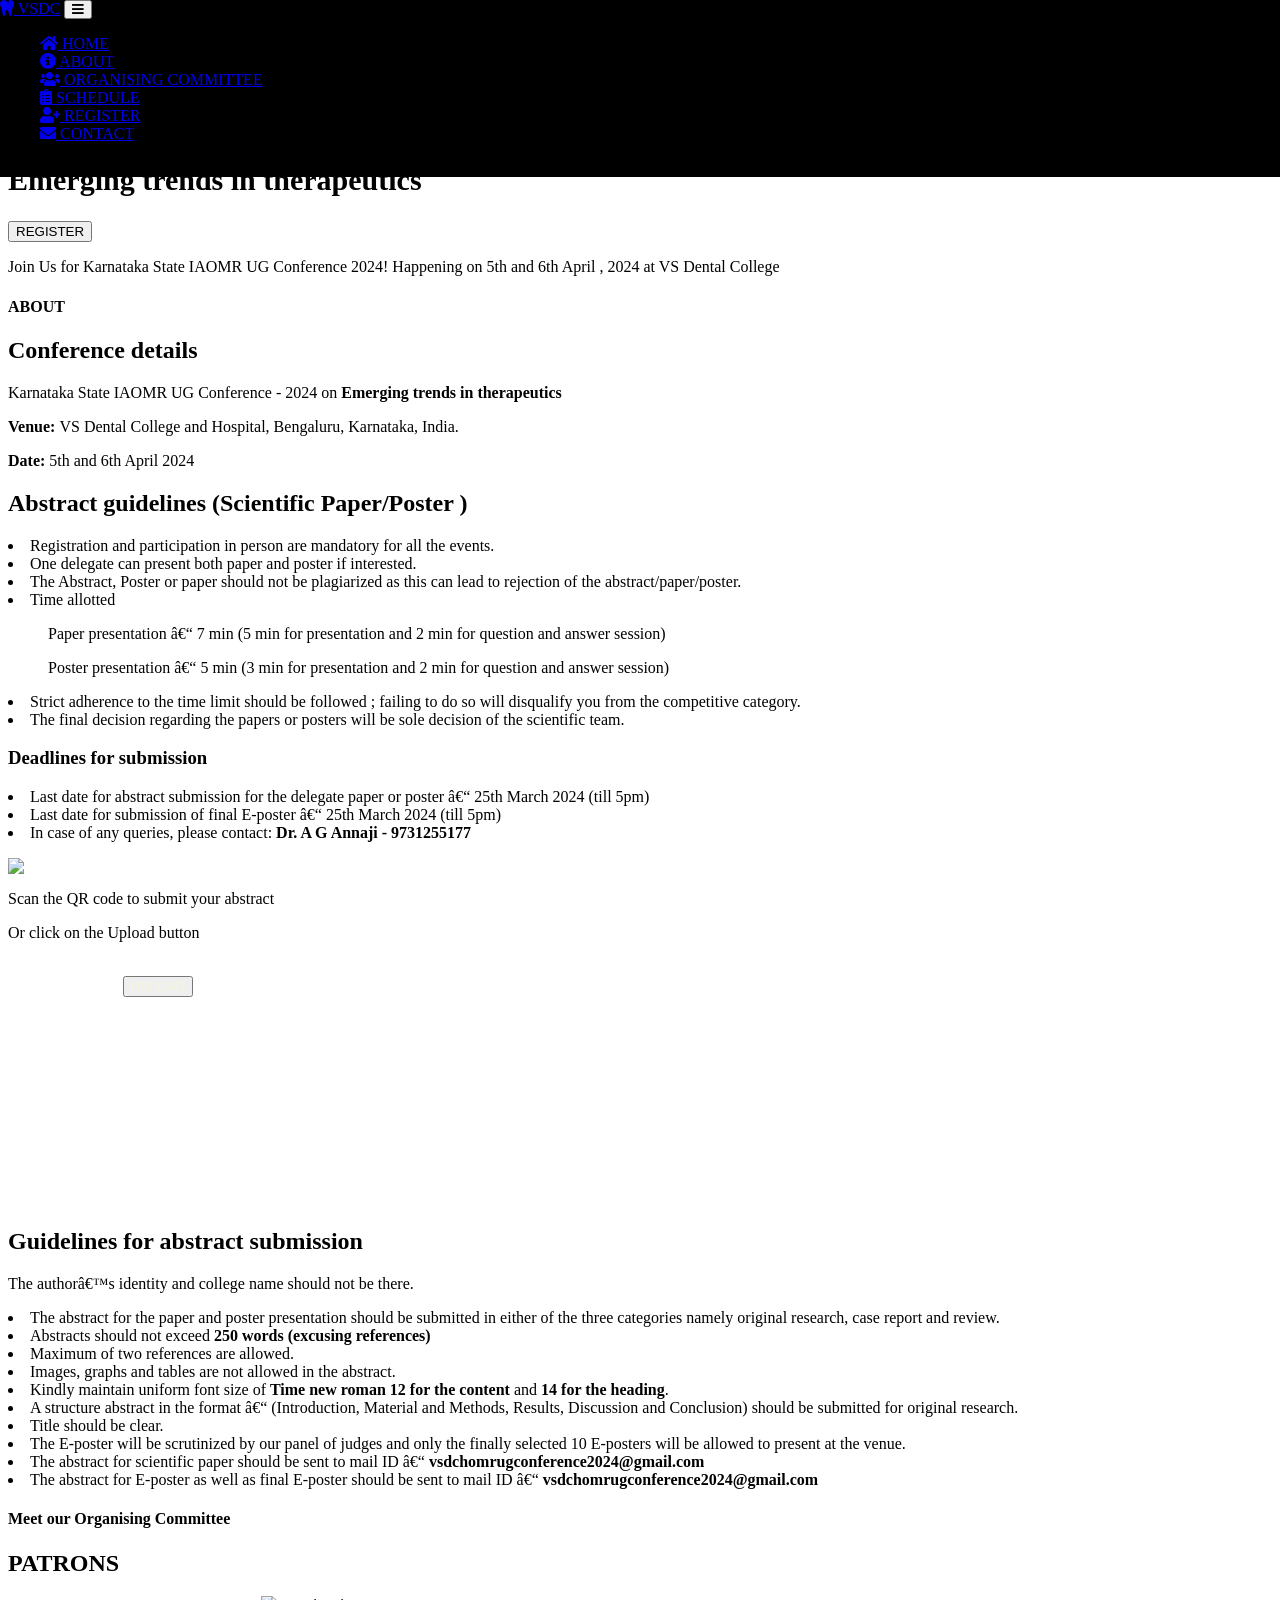
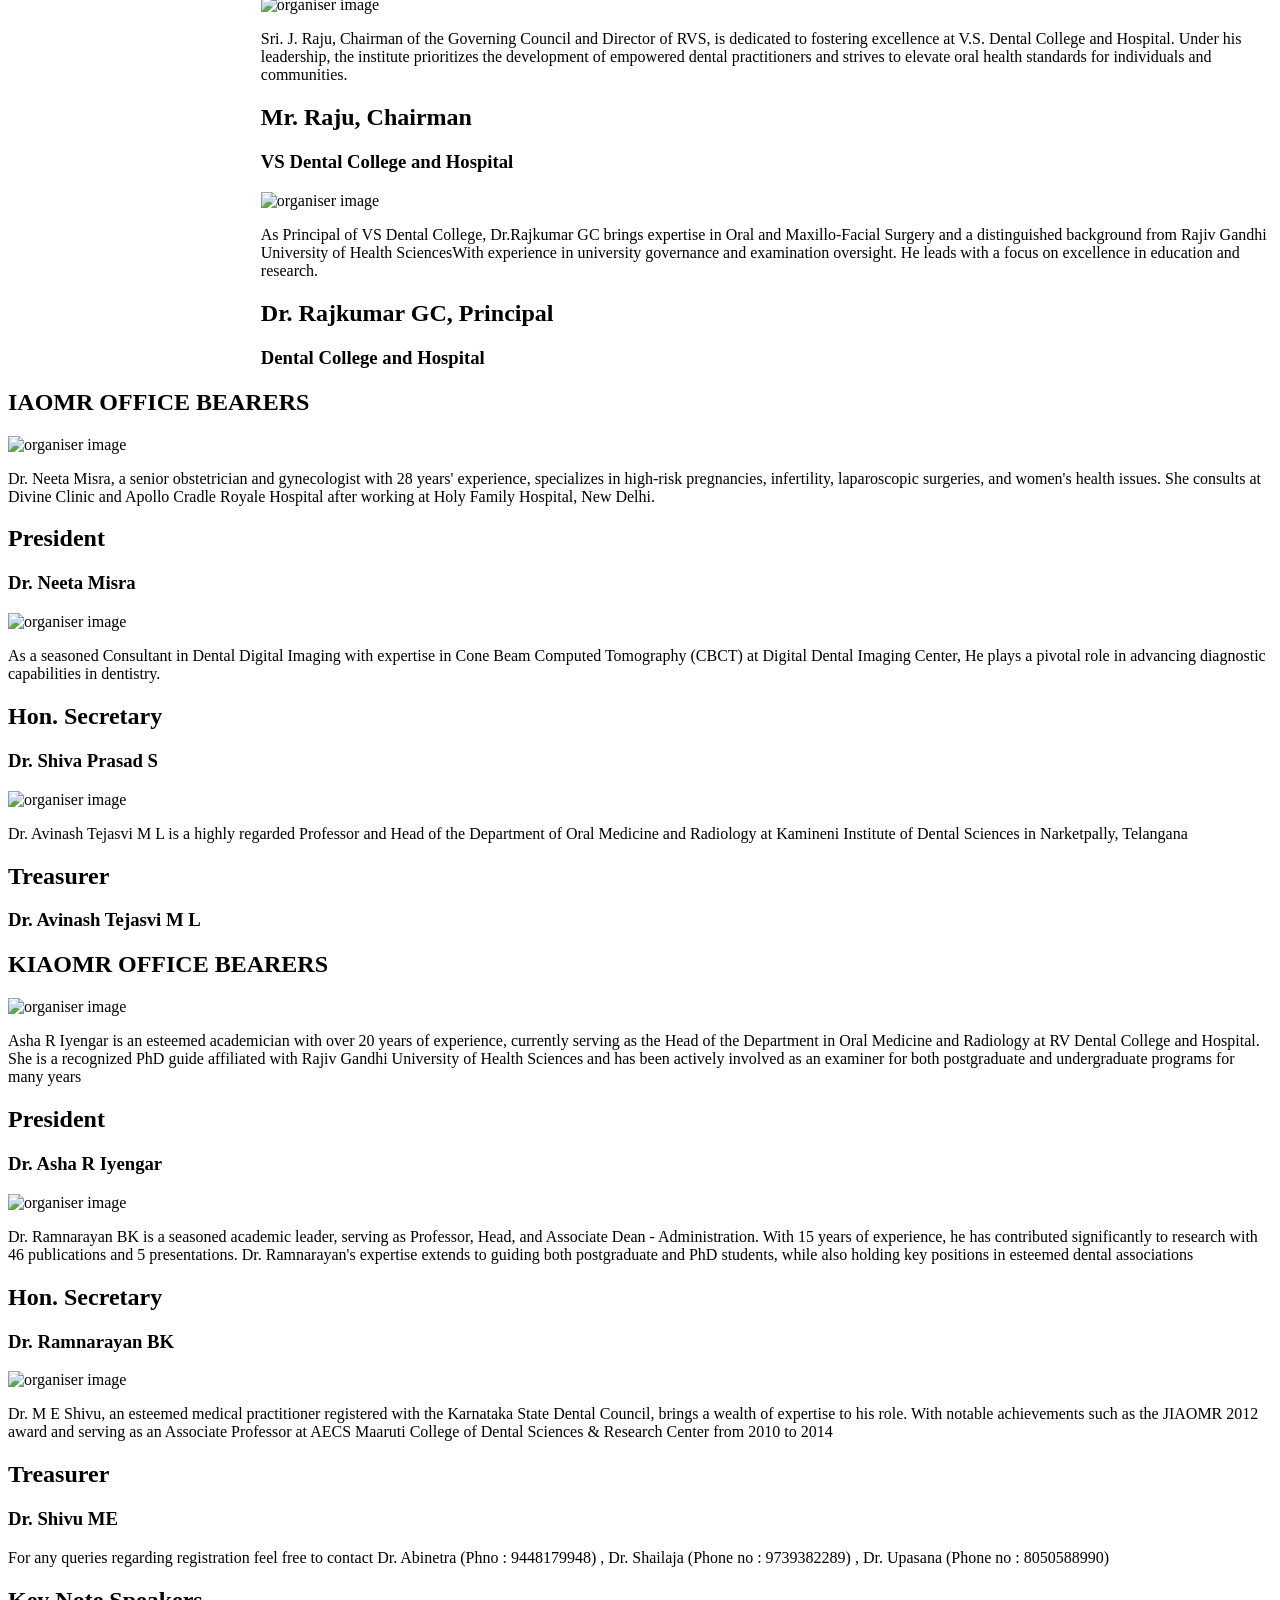
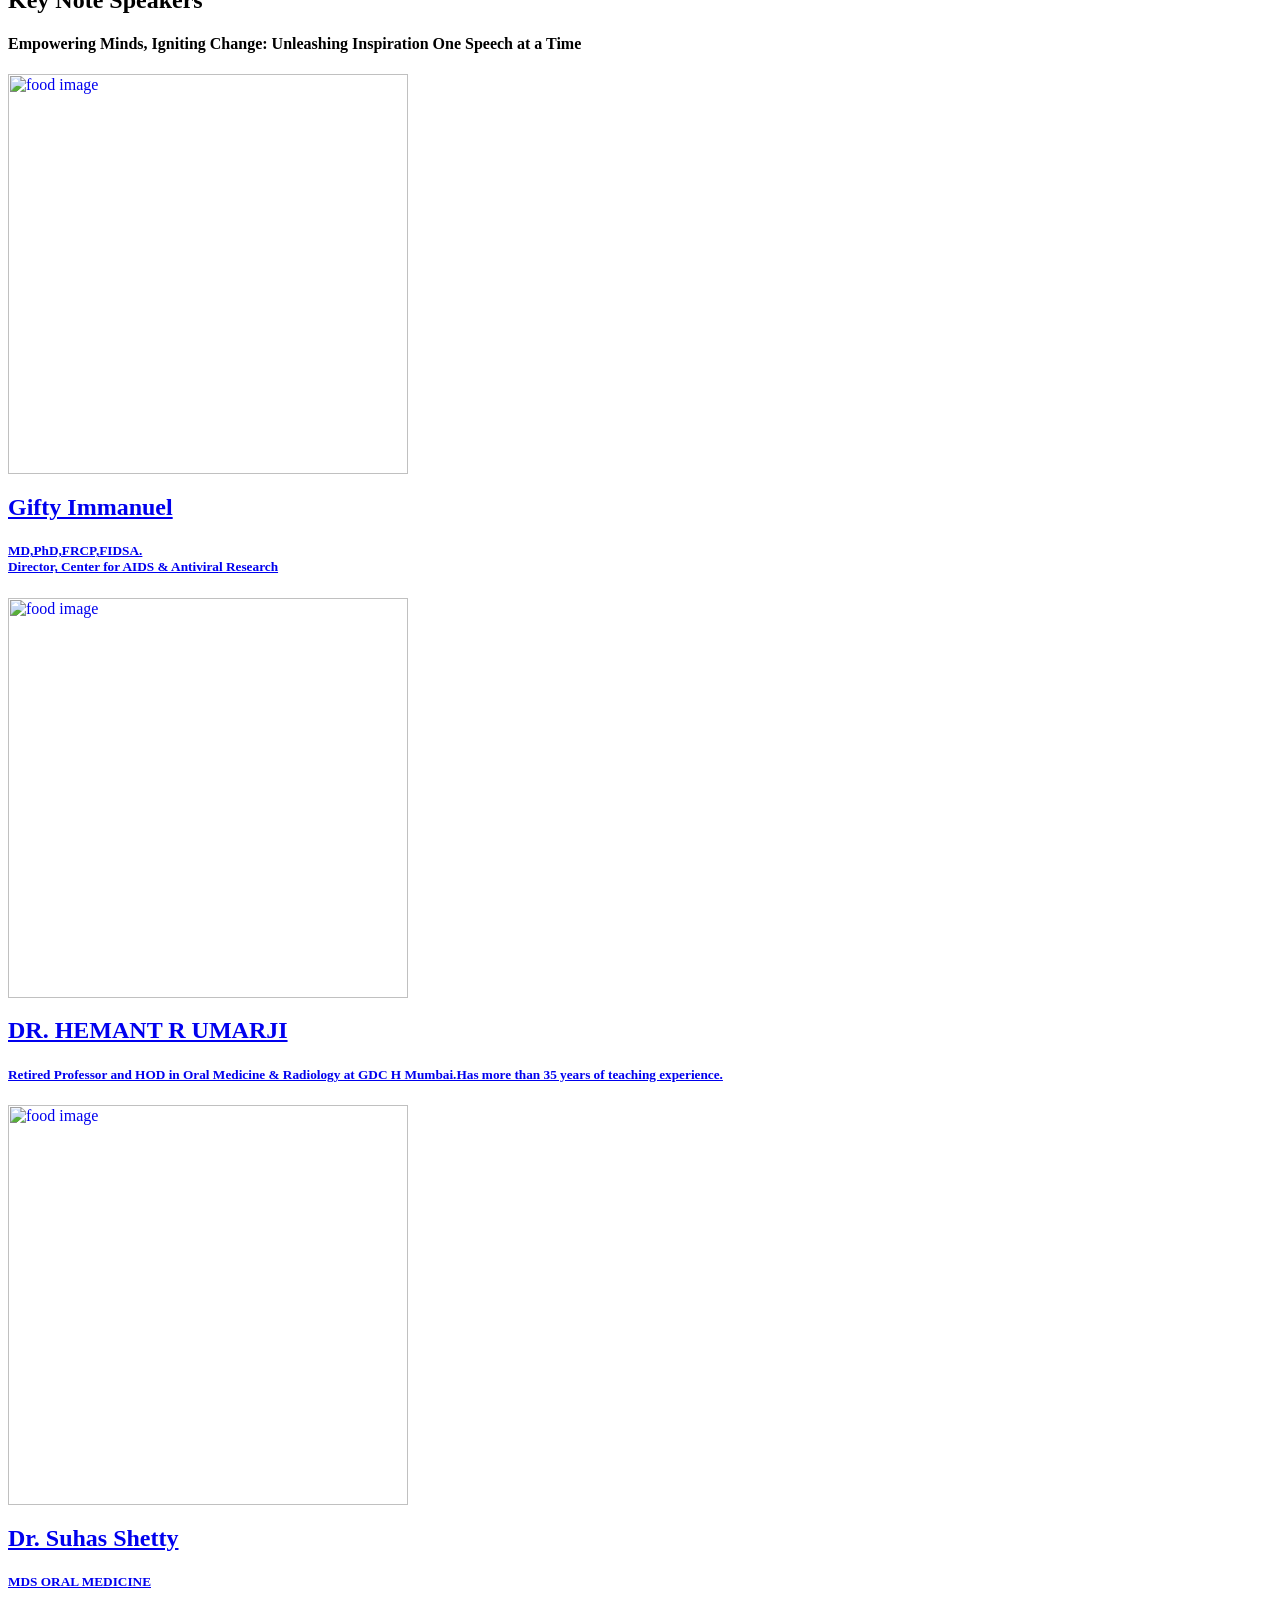
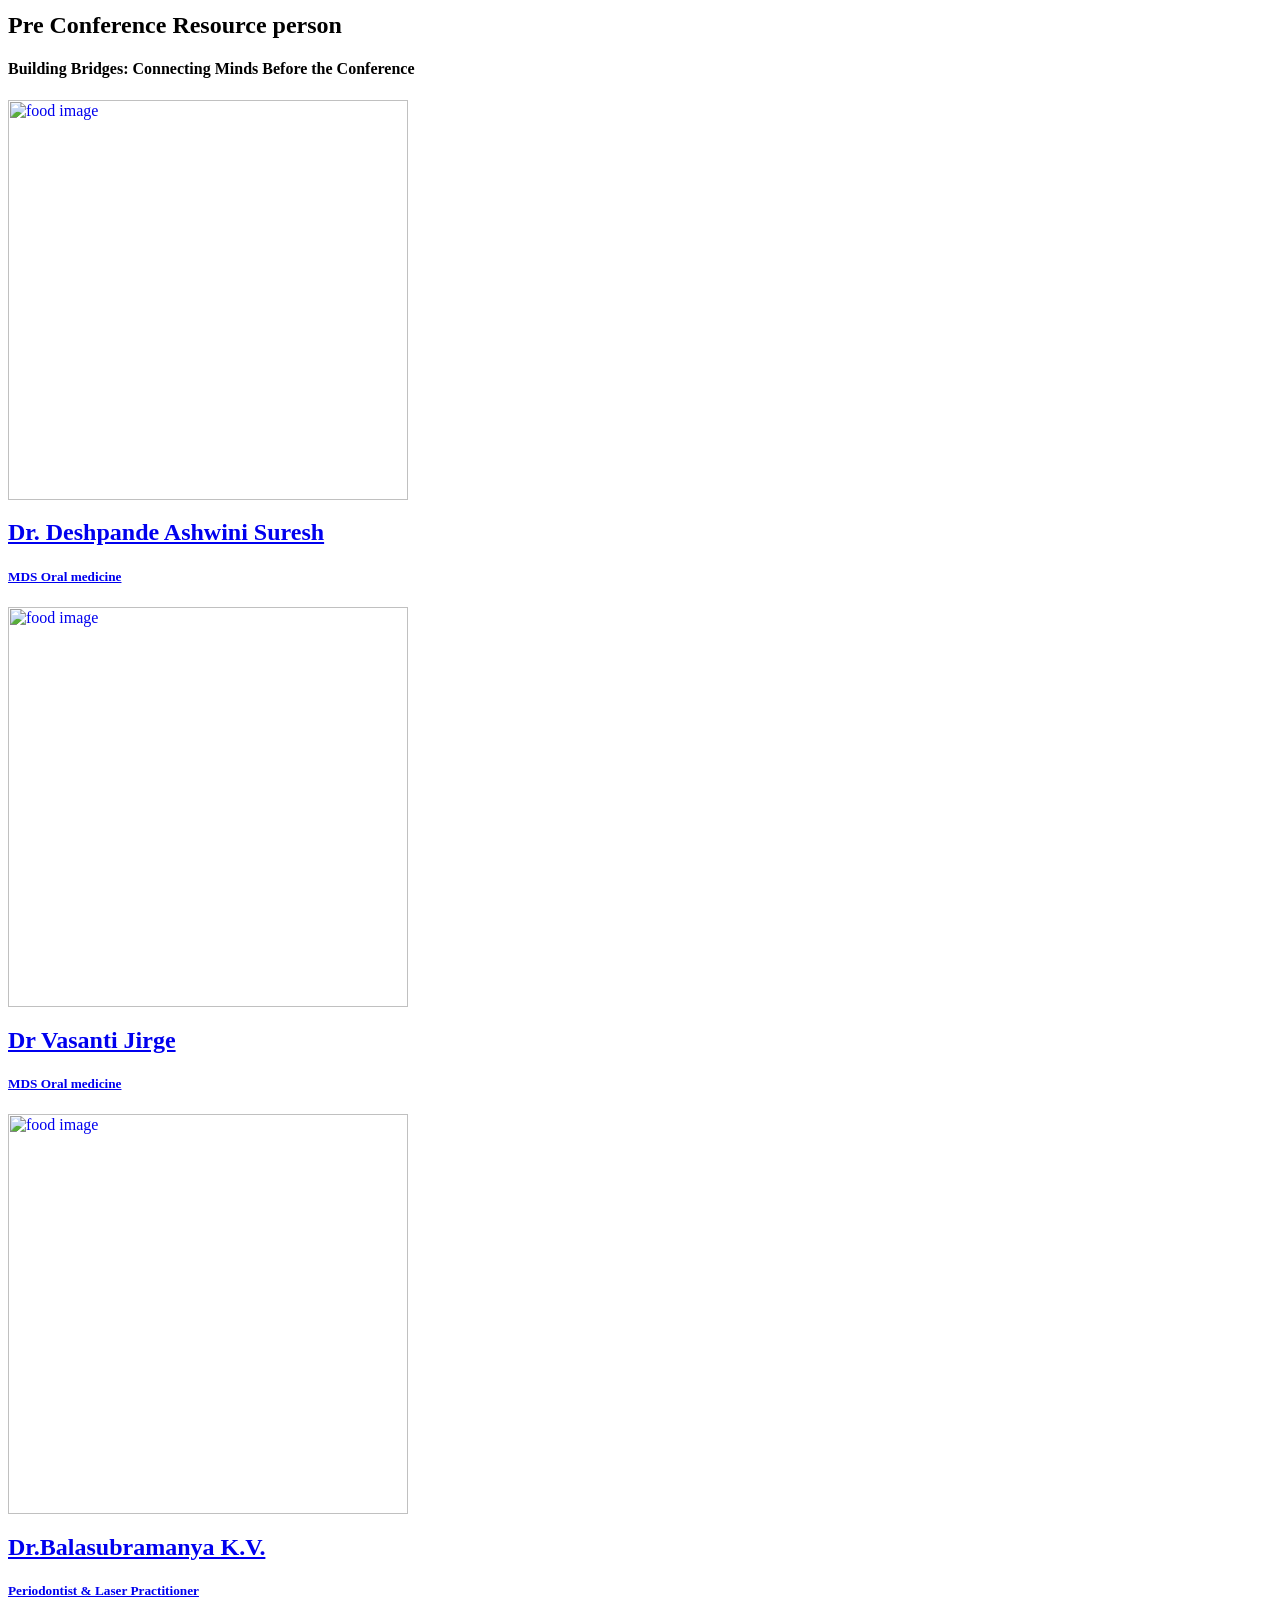
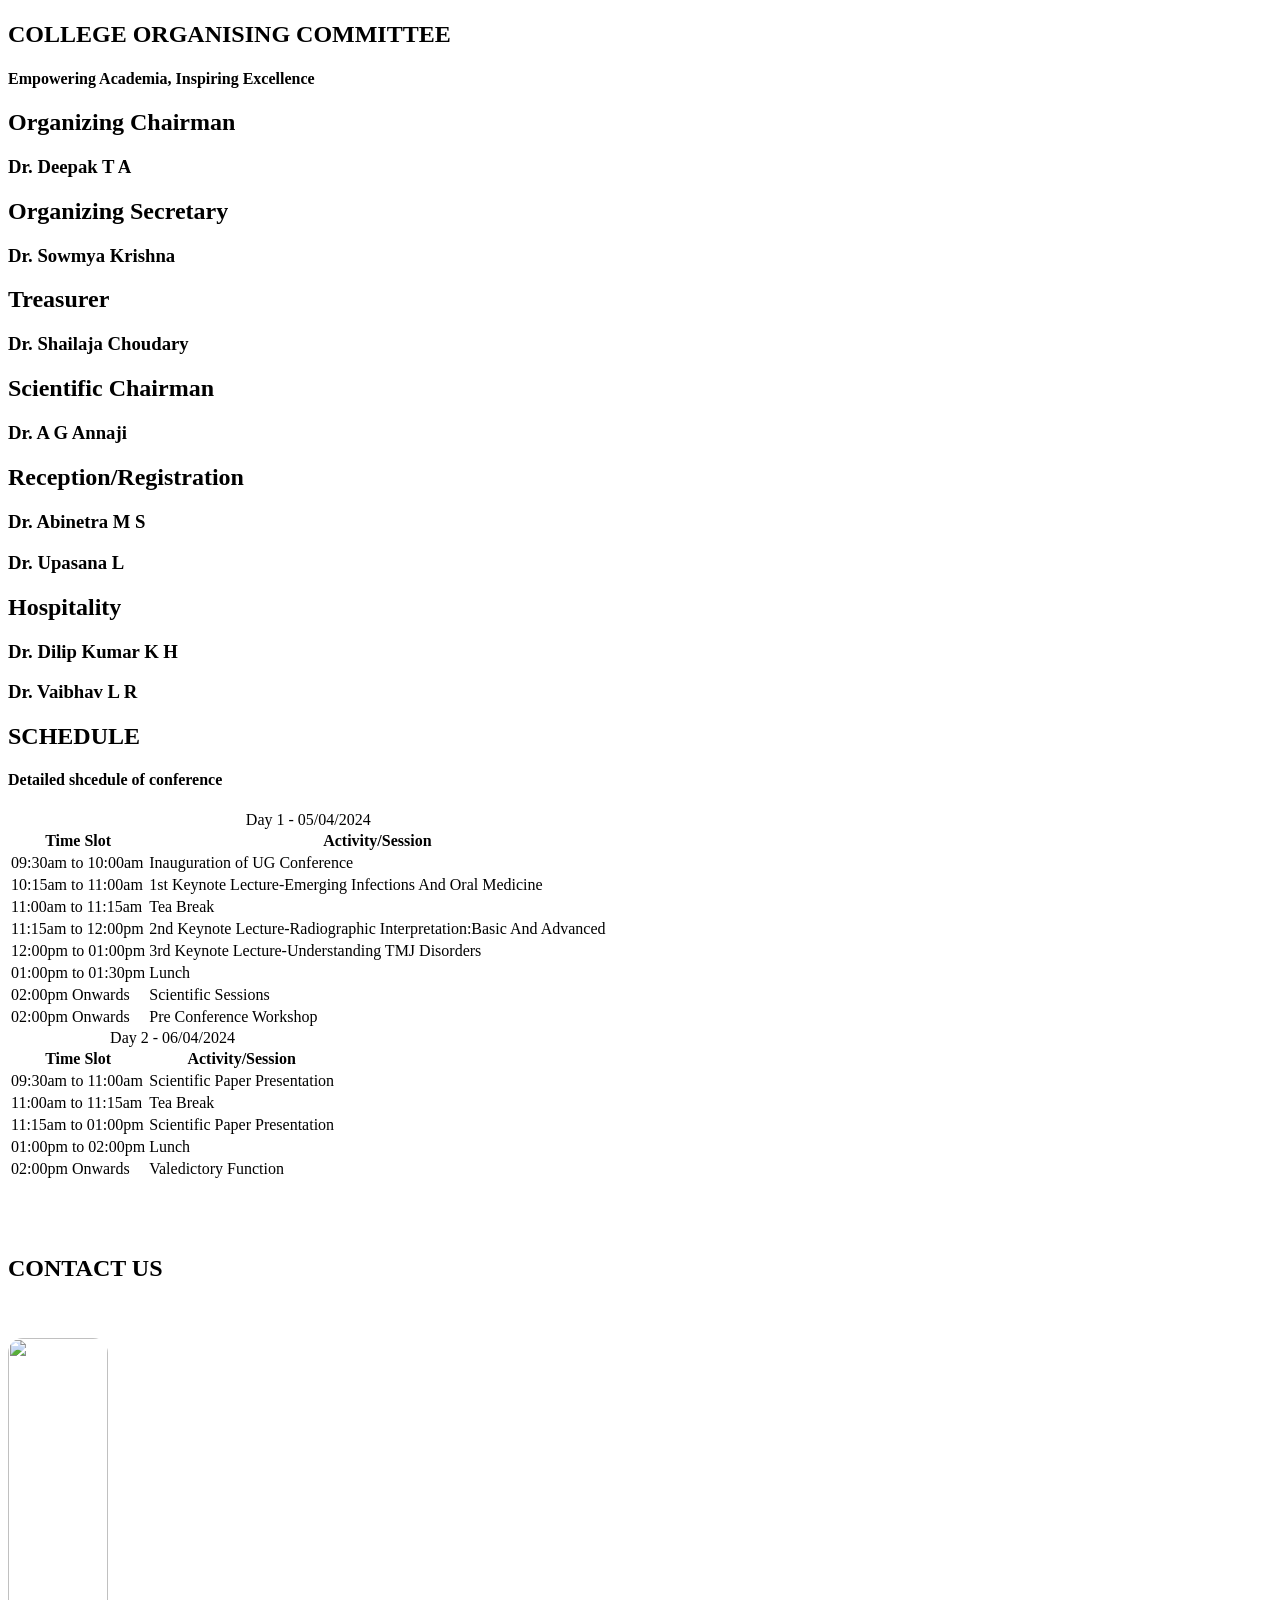
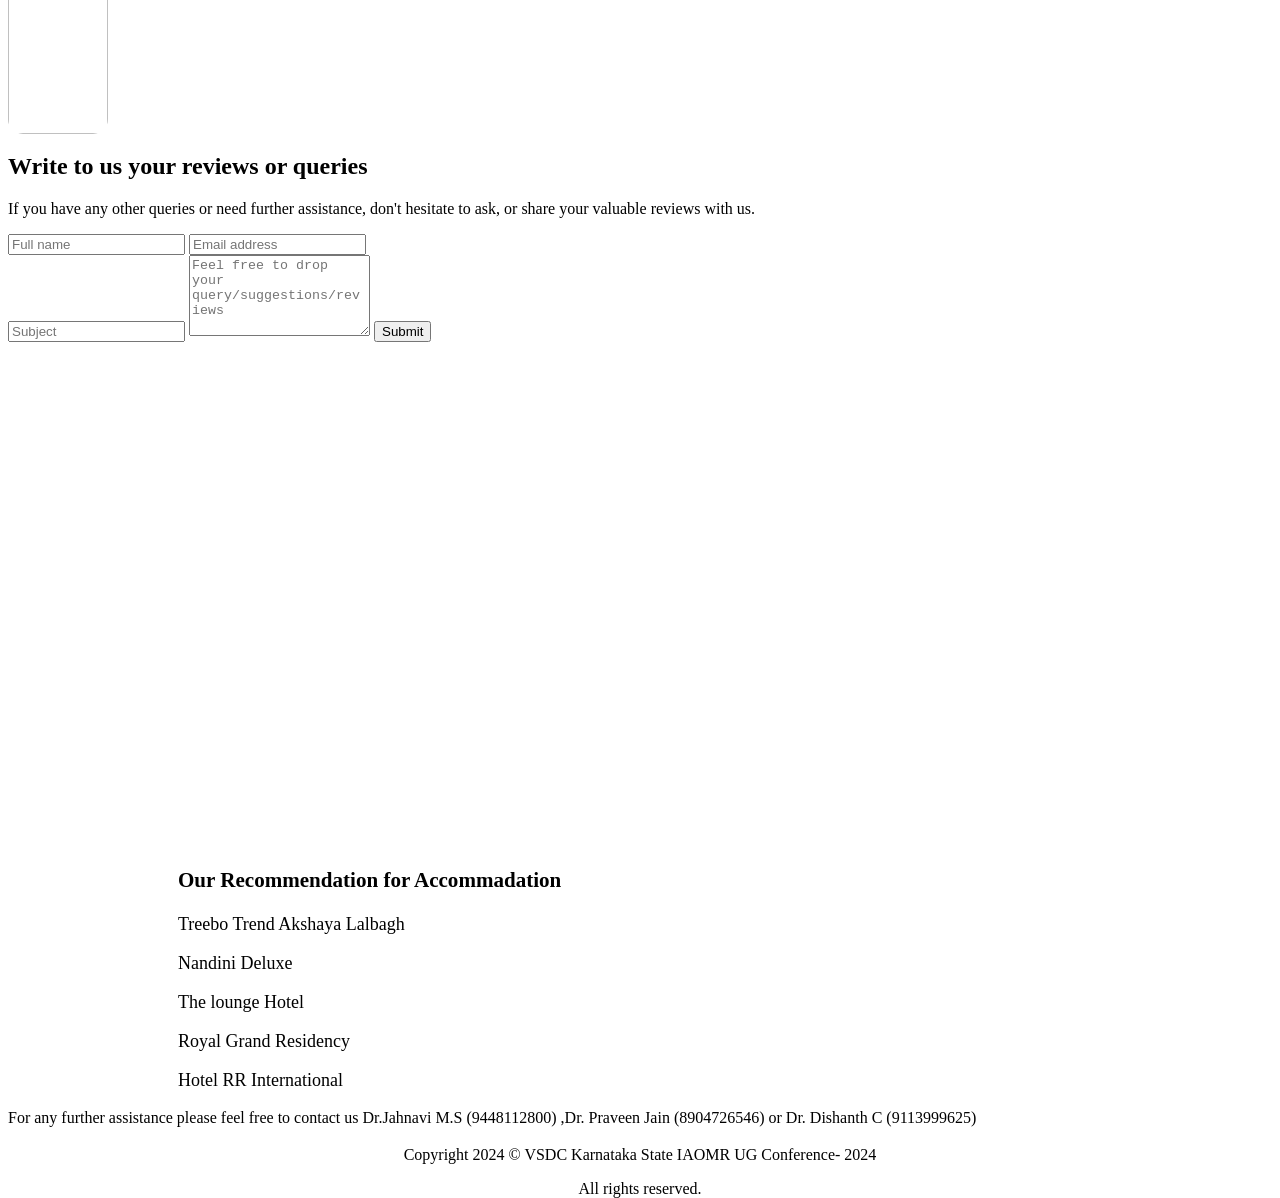
==== server/views/index.html @ 1d0765c3 "Add files via upload" ====
<!-- <!DOCTYPE html>
<html>
<head>
  <meta charset="utf-8">
  <meta http-equiv="X-UA-Compatible" content="IE=edge">
  <title>VSDC</title>
  <meta name="viewport" content="width=device-width, initial-scale=1">

  <!-- <link rel="icon" href="images/indexlogo.png" type="image/png" sizes="16x16"> - ->
  <link rel="stylesheet" href="css/fonts.css">
  <link rel="stylesheet" href="https://cdnjs.cloudflare.com/ajax/libs/font-awesome/5.15.1/css/all.min.css"
    integrity="sha512-+4zCK9k+qNFUR5X+cKL9EIR+ZOhtIloNl9GIKS57V1MyNsYpYcUrUeQc9vNfzsWfV28IaLL3i96P9sdNyeRssA=="
    crossorigin="anonymous" />
  
  <link rel="stylesheet" href="/css/normalize.css">
  <link rel="stylesheet" href="/css/magnific-popup.css">
  <link rel="stylesheet" href="/css/slick.css">
  <link rel="stylesheet" href="/css/slick-theme.css">
  <link rel="stylesheet" href="css/aos.css">
  <link rel="stylesheet" href="https://cdnjs.cloudflare.com/ajax/libs/font-awesome/5.15.3/css/all.min.css">
  <link rel="stylesheet" href="/css/style.css">
  
  <script src="js/jquery-3.5.1.js"></script>
  <script src="js/jquery.magnific-popup.min.js"></script>
  <script src="js/slick.min.js"></script>
  <script src="js/script.js"></script>
  <script src="js/aos.js"></script>
</head>
<style>
  .navbar {
  position: fixed;
  width: 100%;
  top: 0;
  left: 0;
  background-color:black; /* Set your desired background color * /
  z-index: 1000; /* Ensure the header stays on top of other content * /
}

.header {
  margin-top: 80px; /* Adjust the margin to prevent content from being hidden behind the fixed header */
}

/* Adjust the content position to accommodate the fixed header * /
.about, .organiser, .designs, .testimonial, .contact, .footer {
  margin-top: 80px; /* Adjust according to the height of your header * / 
}
</style>
<body >

  <nav class="navbar">
    <div class="nav-brand-toggler">
      <a href="/" class="navbar-brand"><i class="fas fa-tooth"></i><span> VSDC</span></a>
      <button type="button" class="navbar-toggler" id="navbar-toggler">
        <i class="fas fa-bars"></i>
      </button>
    </div>

    <div class="navbar-collapse">
      <ul class="navbar-nav">
        <li class="nav-item">
          <a href="#home" class="nav-link"><i class="fa fa-home"></i>  HOME</a>
        </li>
        <li class="nav-item">
          <a href="#about" class="nav-link"><i class="fa fa-info-circle"></i>  ABOUT</a>
        </li>
        <li class="nav-item">
          <a href="#organisingcommittee" class="nav-link"><i class="fas fa-users"></i>  ORGANISING COMMITTEE</a>
        </li>
        <li class="nav-item">
          <a href="#schedule-section" class="nav-link"><i class="fas fa-clipboard-list"></i>  SCHEDULE</a>
        </li>
        <li class="nav-item">
          <a href="/register" class="place-order" target="_blank"><i class="fas fa-user-plus"></i> REGISTER</a>
        </li>
        <li class="nav-item">
          <a href="#contact" class="nav-link"><i class="fa fa-envelope"></i>  CONTACT</a>
        </li>
       
      </ul>

      <div class="nav-info">
        <span class="call-info">
          <i class="fas fa-phone"></i>
          +91 9448179948
        </span>
     
      </div>
    </div>
  </nav>
 
  <header class="header" id="home" style="margin-top: auto;">
    <div class="container">
      <h1 style="font-family:'Lucida Sans'; color: #fff;font-weight: bolder;font-size: 40px;">Karnataka State OMR UG Conference- 2024</h1>
      <h2 class="header-title" style="font-size: 30px;">Emerging trends in therapeutics</h2>
      <a href="/register"><button type="button" class="btn">REGISTER</button></a>
    </div>
  </header>
  
  <div id="confirmationMessageContainer">
    <p id="confirmationMessage"> Join Us for Karnataka State OMR UG Conference 2024! Happening on 5th and 6th April , 2024 at VS Dental College </p>
  </div>
  <section id="about" class="about container section-py" style="margin-top: 2px;">
    <div class="about-left" data-aos="fade-right" >
      <div class="title">
        <h4>ABOUT</h4>
        <h2>Conference details</h2>
      </div>

      <p>
      <!-- <p class="para-text"> -- >
        Karnataka State OMR UG Conference - 2024 on <b>Emerging trends in therapeutics</b>
      </p>
      <p><b>Venue: </b> VS Dental College and Hospital, Bengaluru, Karnataka, India.</p>
      <p><b>Date: </b>5th and 6th April 2024</p>
    
      <div class="container-img">
      <div class="abstract-guidelines" >
      <!-- <div class="abstract-guidelines" style="padding-left: 35%;"> - ->
        <div class="title">
        <h2>Abstract guidelines (Scientific Paper/Poster )</h2>
      </div>
        <p>
          <li>Registration and participation in person are mandatory for all the events.</li>
          <li>One delegate can present both paper and poster if interested.</li>
          <li>The Abstract, Poster or paper should not be plagiarized as this can lead to rejection of the abstract/paper/poster.</li>
          <li>Time allotted
          <ul>Paper presentation – 7 min (5 min for presentation and 2 min for question and  answer session)</ul>
          <ul>Poster presentation – 5 min (3 min for presentation and 2 min for question and answer session)</ul>
        </li>
          <li>Strict adherence to the time limit should be followed ; failing to do so will disqualify you from the competitive category.</li>
          <li>The final decision regarding the papers or posters will be sole decision of the scientific team.</li>
          <h3 class="title">Deadlines for submission</h3>
          <div>
          <li>Last date for  abstract submission for the delegate paper or poster – 25th  March 2024 (till 5pm)</li>
          <li>Last date for submission of final E-poster – 25th March  2024 (till 5pm)</li>
          <li>In case of any queries, please contact: <b> Dr. A G Annaji - 9731255177</b></li>
        </div>
          </p>
      </div>
      <div class="image-container" style="width: 300px; height: 350px;">
        <img src="/images/VSDC_GFORM.png">
        <p>Scan the QR code to submit your abstract</p>
      </div>
      </div>
      <div class="abstract-guidelines">
        <div class="title">
          <h2>Guidelines for abstract submission</h2>
          <p>
            The author’s identity and college name should not be there.
            <li>The abstract for the paper and poster presentation should be submitted in either of the three categories namely original research, case report and review.</li>
            <li>Abstracts should not exceed <b>250 words (excusing references)</b></li>
            <li>Maximum of two references are allowed.</li>
            <li>Images, graphs and tables are not allowed in the abstract.</li>
            <li>Kindly maintain uniform font size of <b>Time new roman 12 for the content</b> and <b>14 for the heading</b>.</li>
            <li>A structure abstract in the format – (Introduction, Material and Methods, Results, Discussion and Conclusion) should be submitted  for original research.</li>
            <li>Title should be clear.</li>
            <li>The E-poster will be scrutinized by our panel of judges and only the finally selected 10 E-posters will be allowed to present at the venue.</li>
            <li>The abstract for scientific paper should be sent to mail ID – <b>vsdchomrugconference2024@gmail.com</b></li>
            <li>The abstract for E-poster as well as final E-poster should be sent to mail ID – <b>vsdchomrugconference2024@gmail.com</b></li>
          </p>
        </div>
      </div>
</div>   
  </section>

  <section id="organisingcommittee" class="organiser section-py" style="margin-top: 0.5px;">
    <div class="container">
      <div class="title">
      <h4>Meet our Organising Committee</h4>
        <h2>PATRONS</h2>
      </div>
      <div class="organiser-wrapper" data-aos="fade-up" style="padding-left: 20%;">
        <div class="organiser-item">
          <div class="organiser-item-img">
            <img src="images/Raju.webp" alt="organiser image" >
            <div class="organiser-overlay">
              <p>
                Sri. J. Raju, Chairman of the Governing Council and Director of RVS, is dedicated to fostering excellence at 
                V.S. Dental College and Hospital. Under his leadership, the institute prioritizes the development 
                of empowered dental practitioners and strives to elevate oral health standards for individuals and communities. 
              </p>
             
            </div>
          </div>
          <div class="organiser-item-footer">
            <h2>Mr. Raju, Chairman </h2>
            <h3>VS Dental College and Hospital </h3>
          </div>
        </div>

        <div class="organiser-item">
          <div class="organiser-item-img">
            <img src="images/Principal.webp" alt="organiser image">
            <div class="organiser-overlay">
              <p>As Principal of VS Dental College, Dr.Rajkumar GC brings expertise in Oral and Maxillo-Facial Surgery 
                and a distinguished background from Rajiv Gandhi University of Health SciencesWith experience 
                in university governance and examination oversight.
                He leads with a focus on excellence in education and research.</p>
              
            </div>
          </div>
          <div class="organiser-item-footer">
            <h2>Dr. Rajkumar GC, Principal </h2>
            <h3>Dental College and Hospital</h3>
          </div>
        </div>
        <div class="organiser-item">
          <div class="organiser-item-img"></div>
        </div>
  <!-- ORGANISING COMMITTEE - ->

  
  
    </div>
      <div class="title">
        <h2>IAOMR OFFICE BEARERS</h2>
      </div>

      <div class="organiser-wrapper" data-aos="fade-up">
        <div class="organiser-item">
          <div class="organiser-item-img">
            <img src="/images/DrNeethaMishra.png" alt="organiser image" >
            <div class="organiser-overlay">
              <p >
                Dr. Neeta Misra, a senior obstetrician and gynecologist with 28 years' experience, specializes in high-risk pregnancies,
                 infertility, laparoscopic surgeries, and women's health issues.
                 She consults at Divine Clinic and Apollo Cradle Royale Hospital after working at Holy Family Hospital, New Delhi.
              </p>
              
            </div>
          </div>
          <div class="organiser-item-footer">
            <h2>President</h2>
            <h3> Dr. Neeta Misra</h3>
          </div>
        </div>

        <div class="organiser-item">
          <div class="organiser-item-img">
            <img src="images/DrShivPrasad.jfif" alt="organiser image">
            <div class="organiser-overlay">
              <p>
                As a seasoned Consultant in Dental Digital Imaging with expertise in Cone Beam Computed Tomography (CBCT) 
                at Digital Dental Imaging Center, He plays a pivotal role in advancing diagnostic capabilities in dentistry. 
      
              </p>
              
            </div>
          </div>
          <div class="organiser-item-footer">
            <h2>Hon. Secretary</h2>
            <h3>Dr. Shiva Prasad S</h3>
          </div>
        </div>

        <div class="organiser-item">
          <div class="organiser-item-img">
            <img src="/images/Avnish.jpeg" alt="organiser image">
            <div class="organiser-overlay">
              <p>Dr. Avinash Tejasvi M L is a highly regarded Professor and Head of the 
                Department of Oral Medicine and Radiology at Kamineni Institute of Dental Sciences in Narketpally, Telangana</p>
              
            </div>
          </div>
          <div class="organiser-item-footer">
            <h2>Treasurer</h2>
            <h3>Dr. Avinash Tejasvi M L</h3>
          </div>
        </div>
      </div>
      <div class="title">
        <h2>KIAOMR OFFICE BEARERS</h2>
      </div>
      <div class="organiser-wrapper" data-aos="fade-up">
        <div class="organiser-item">
          <div class="organiser-item-img">
            <img src="images/DrAsha.jpg" alt="organiser image" >
            <div class="organiser-overlay">
              <p> 
            Asha R Iyengar is an esteemed academician with over 20 years of experience, 
            currently serving as the Head of the Department in Oral Medicine and Radiology at RV Dental College and Hospital. 
            She is a recognized PhD guide affiliated with Rajiv Gandhi University of Health Sciences 
            and has been actively involved as an examiner for both postgraduate and undergraduate programs for many years
              </p>
              
            </div>
          </div>
          <div class="organiser-item-footer">
            <h2>President</h2>
            <h3> Dr. Asha R Iyengar</h3>
          </div>
        </div>

        <div class="organiser-item">
          <div class="organiser-item-img">
            <img src="images/Dr. Ramnarayan BK.jpg" alt="organiser image">
            <div class="organiser-overlay">
              <p>
                Dr. Ramnarayan BK is a seasoned academic leader, serving as Professor, Head, 
                and Associate Dean - Administration. With 15 years of experience, he has contributed 
                significantly to research with 46 publications and 5 presentations. Dr. Ramnarayan's 
                expertise extends to guiding both postgraduate and PhD students, 
                while also holding key positions in esteemed dental associations</p>
              
            </div>
          </div>
          <div class="organiser-item-footer">
            <h2>Hon. Secretary</h2>
            <h3> Dr. Ramnarayan BK</h3>
          </div>
        </div>

        <div class="organiser-item">
          <div class="organiser-item-img">
            <img src="/images/ShivuME.png" alt="organiser image">
            <div class="organiser-overlay">
              <p>
                Dr. M E Shivu, an esteemed medical practitioner registered with the Karnataka State Dental Council, 
                brings a wealth of expertise to his role. With notable achievements such as the JIAOMR 2012
                 award and serving as an Associate Professor at AECS Maaruti College of Dental Sciences & Research Center from 2010 to 2014
                </p>
              
            </div>
          </div>
          <div class="organiser-item-footer">
            <h2>Treasurer</h2>
            <h3>Dr. Shivu ME</h3>
          </div>
        </div>
      </div>

      <div id="confirmationMessageContainer">
        <p id="confirmationMessage"> For any queries regarding registration feel free to contact Dr. Abinetra (Phno : 9448179948) ,
          Dr. Shailaja (Phone no :  9739382289) ,
          Dr. Upasana  (Phone no : 8050588990)
          </p>
      </div>


<!-- Key note speakers - ->

<section id="designs" class="designs section-py" style="margin-top: 0.5px;">
  <div class="title">
    <h2>Key Note Speakers </h2>
    <h4>Empowering Minds, Igniting Change: Unleashing Inspiration One Speech at a Time</h4>
    
  </div>

  <div class="designs-wrapper popup-gallery" data-aos="fade-up">

    <div class="designs-item">
      <a href="images/carlos-torres-fouVDmGXoPI-unsplash.jpg">
        <img src="/images/Gifty.jpeg" alt="food image" style="height: 400px;">
        <div class="designs-overlay">
          <div class="designs-overlay-content">
            <div>
              <h2>Gifty Immanuel</h2>
              
            </div>
            <h5>MD,PhD,FRCP,FIDSA. <br/>Director, Center for AIDS & Antiviral Research</h5>
            <h5> </h5>
          </div>
        </div>
      </a>
    </div>

    <div class="designs-item">
      <a href="images/kunal-goswami-dz0Q0FS_oTQ-unsplash.jpg">
        <img src="/images/Hemanth.png" alt="food image" style="height: 400px;">
        <div class="designs-overlay">
          <div class="designs-overlay-content">
            <div>
              <h2>DR. HEMANT R UMARJI</h2>
              
            </div>
            <h5>Retired Professor and HOD in Oral Medicine & Radiology at GDC H Mumbai.Has more than 35 years of teaching experience.</h5>
          </div>
        </div>
      </a>
    </div>

    <div class="designs-item">
      <a href="images/karolina-grabowska-sGpNVtlumEc-unsplash.jpg">
        <img src="/images/Suhas.jpeg" alt="food image" style="height: 400px;">
        <div class="designs-overlay">
          <div class="designs-overlay-content">
            <div>
              <h2>Dr. Suhas Shetty</h2>
              <h2></h2>
            </div>
            <h5>MDS ORAL MEDICINE</h5>
          </div>
        </div>
      </a>
    </div>
</section>

<!-- End of key note speakers - ->


      <!-- Pre conference  speakers - ->
      <section id="designs" class="designs section-py" style="margin-top: 0.5px;">
        <div class="title">
          <h2>Pre Conference Resource person </h2>
          <h4>Building Bridges: Connecting Minds Before the Conference</h4>
          
        </div>
    
        <div class="designs-wrapper popup-gallery" data-aos="fade-up">
    
          <div class="designs-item">
            <a href="images/carlos-torres-fouVDmGXoPI-unsplash.jpg">
              <img src="/images/Deshpande.jpeg" alt="food image" style="height: 400px;">
              <div class="designs-overlay">
                <div class="designs-overlay-content">
                  <div>
                    <h2>Dr. Deshpande Ashwini Suresh</h2>
                    
                  </div>
                  <h5>MDS Oral medicine</h5>
                </div>
              </div>
            </a>
          </div>
    
          <div class="designs-item">
            <a href="images/kunal-goswami-dz0Q0FS_oTQ-unsplash.jpg">
              <img src="/images/Vasanthi.jpeg" alt="food image" style="height: 400px;">
              <div class="designs-overlay">
                <div class="designs-overlay-content">
                  <div>
                    <h2>Dr Vasanti Jirge</h2>
                    
                  </div>
                  <h5>MDS Oral medicine</h5>
                </div>
              </div>
            </a>
          </div>
    
          <div class="designs-item">
            <a href="images/karolina-grabowska-sGpNVtlumEc-unsplash.jpg">
              <img src="/images/Balasubramanya.jpeg" alt="food image" style="height: 400px;">
              <div class="designs-overlay">
                <div class="designs-overlay-content">
                  <div>
                    <h2>Dr.Balasubramanya K.V.</h2>
                  </div>
                  <h5>Periodontist & Laser Practitioner</h5>
                </div>
              </div>
            </a>
          </div>
      </section>
    
      <!-- End of pre conference speakers - ->


      
    <section id="designs" class="designs section-py" style="margin-top: 0.5px;">
      <div class="title">
        <h2>COLLEGE ORGANISING COMMITTEE</h2>
        <h4>Empowering Academia, Inspiring Excellence</h4>
      </div>
  
      <div class="organizing-committee">
          <div class="committee">
              <h2>Organizing Chairman</h2>
              <h3>Dr. Deepak T A</h3>
          </div>
  
          <div class="committee">
              <h2>Organizing Secretary</h2>
              <h3>Dr. Sowmya Krishna</h3>
          </div>
  
          <div class="committee">
              <h2>Treasurer</h2>
              <h3>Dr. Shailaja Choudary</h3>
          </div>
  
          <div class="committee">
              <h2>Scientific Chairman</h2>
              <h3>Dr. A G Annaji</h3>
          </div>
  
          <div class="committee">
              <h2>Reception/Registration</h2>
              <h3>Dr. Abinetra M S</h3>
              <h3>Dr. Upasana L</h3>
          </div>
  
          <div class="committee">
              <h2>Hospitality</h2>
              <h3>Dr. Vaibhav L R</h3>
              <h3>Dr. Dilip Kumar K H</h3>
          </div>
      </div>
  </section>
 <!-- End of organising committee - ->


  <!-- SCHEDULE PART BEGIN - ->
  <section id="schedule-section">
    <div class="title">
      <h2>SCHEDULE</h2>
      <h4>Detailed shcedule of conference</h4>
    </div>
  <div class="schedule-tables">
    <table class="schedule-table">
        <caption class="schedule-table-caption">Day 1 - 05/04/2024</caption>
        <tr>
            <th>Time Slot</th>
            <th>Activity/Session</th>
        </tr>
        <tr>
            <td>09:30am to 10:00am</td>
            <td>Inauguration of UG Conference</td>
        </tr>
        <tr>
            <td>10:15am to 11:00am</td>
            <td>1st Keynote Lecture</td>
        </tr>
        <tr>
            <td>11:00am to 11:15am</td>
            <td>Tea Break</td>
        </tr>
        <tr>
            <td>11:15am to 12:00pm</td>
            <td>2nd Keynote Lecture</td>
        </tr>
        <tr>
            <td>12:00pm to 01:00pm</td>
            <td>3rd Keynote Lecture</td>
        </tr>
        <tr>
            <td>01:00pm to 01:30pm</td>
            <td>Lunch</td>
        </tr>
        <tr>
            <td>02:00pm Onwards</td>
            <td>Scientific Sessions</td>
        </tr>
        <tr>
            <td>02:00pm Onwards</td>
            <td>Pre Conference Workshop</td>
        </tr>
    </table>
   
    <table class="schedule-table">
        <caption class="schedule-table-caption">Day 2 - 06/04/2024</caption>
        <tr>
            <th>Time Slot</th>
            <th>Activity/Session</th>
        </tr>
        <tr>
            <td>09:30am to 11:00am</td>
            <td>Scientific Paper Presentation</td>
        </tr>
        <tr>
            <td>11:00am to 11:15am</td>
            <td>Tea Break</td>
        </tr>
        <tr>
            <td>11:15am to 01:00pm</td>
            <td>Scientific Paper Presentation</td>
        </tr>
        <tr>
            <td>01:00pm to 02:00pm</td>
            <td>Lunch</td>
        </tr>
        <tr>
            <td>02:00pm Onwards</td>
            <td>Valedictory Function</td>
        </tr>
    </table>
</div>
</section>
<!-- SCHEDULE PART END  -->

<br/><br><br/>
<!-- PAYMENT PAGE BEGIN -->

  <!-- <section class="testimonial section-py">
    <div class="title">
      <h2>Customer reviews</h2>
    </div>


  </section> - ->

  <section id="contact" class="contact section-py" style="margin-top: 0.5px;">
    <div class="title">
      <h2>CONTACT US</h2><br/><br/>
      
    </div>
    <div class="contact-wrapper container">
      <div class="contact-map">
        <img src="images/contactus.jpg" 
        width="100px" height="396px" frameborder="0" style="border:0; border-radius: 15px;"
        allowfullscreen="" aria-hidden="false"
        tabindex="0"></img>
       
      </div>
      
      <div class="contact-info">
        <div class="title">
          <h2>Write to us your reviews or queries</h2>
          <p class="contact-line"> If you have any other queries or need further assistance, don't hesitate to ask, or share your valuable reviews with us.</p>
        </div>
        <form class="contact-form" action="https://formspree.io/f/mleqjkpq" method="POST">

          <div class="form-group">
            <input type="text" class="form-control" naame="name" placeholder="Full name">
            <input type="email" class="form-control" name="email" placeholder="Email address">
          </div>
          <input type="text" class="form-control" name="subject" placeholder="Subject">
          <textarea  rows="5" class="form-control" name="message" placeholder="Feel free to drop your query/suggestions/reviews"></textarea>
          <input type="submit" class="btn contact-btn" value="Submit">
        </form>
      </div>
    </div>
  </section>

  <footer class="footer section-py">
    <div class="footer-wrapper container" >
      <div class="footer-item" style="margin-right: 170px;" >
        <iframe src="https://www.google.com/maps/embed?pb=!1m18!1m12!1m3!1d3888.2732799039345!2d77.57211207507615!3d12.95435698735939!2m3!1f0!2f0!3f0!3m2!1i1024!2i768!4f13.1!3m3!1m2!1s0x3bae15e5588a7227%3A0xa7fe8d29e8c308b9!2sVokkaligara%20Sangha%20Dental%20College%20%26%20Hospital!5e0!3m2!1sen!2sin!4v1707399680477!5m2!1sen!2sin" width="450" height="425" style="border:0;" allowfullscreen="" loading="lazy" referrerpolicy="no-referrer-when-downgrade"></iframe>
      </div>
      <div class="footer-item" style="margin-left: 170px;font-size: 18px;">
        <h3 style="font-weight: bolder;">Our Recommendation for Accommadation</h3>
        <p>Treebo Trend Akshaya Lalbagh -  Rs 2279/ night</p>
        <p>Nandini Deluxe -  Rs 1319/ night</p>
        <p>The lounge Hotel - Rs 1130/ night</p>
        <p>Royal Grand Residency - Rs 1000/ night</p>
        <p>Hotel RR International - Rs 1350/ night</p>
      </div>
    </div>
  </footer>
  <div id="confirmationMessageContainer">
    <p id="confirmationMessage"> For any further assistance please feel free to contact us 
      Dr.Jahnavi M.S (9448112800) ,Dr. Praveen Jain (8904726546) or Dr. Dishanth C (9113999625)
      </p>
  </div>
  <H3></H3>
  <div  style="height: 20px; text-align: center;">
    <!-- <div class="footer-icons">
      <a href="https://www.instagram.com" target="_blank">
        <i class="fab fa-instagram"></i>
      </a>
      <a href="https://www.pinterest.com" target="_blank">
        <i class="fab fa-pinterest"></i>
      </a>
      <a href="https://www.twitter.com" target="_blank">
        <i class="fab fa-twitter"></i>
      </a>
      <a href="https://www.facebook.com" target="_blank">
        <i class="fab fa-facebook"></i>
      </a>
      <a href="https://www.linkedin.com" target="_blank">
        <i class="fab fa-linkedin"></i>
      </a>
    </div> - ->
    <p class="para-text">Copyright 2024 &copy; VSDC Karnataka State OMR UG Conference- 2024</p>
    <p class="para-text">All rights reserved.</p>  
  </div>
  
</html> -->

<!DOCTYPE html>
<html>
<head>
  <meta charset="utf-8">
  <meta http-equiv="X-UA-Compatible" content="IE=edge">
  <title>VSDC</title>
  <meta name="viewport" content="width=device-width, initial-scale=1">

  <!-- <link rel="icon" href="images/indexlogo.png" type="image/png" sizes="16x16"> -->
  <link rel="stylesheet" href="css/fonts.css">
  <link rel="stylesheet" href="https://cdnjs.cloudflare.com/ajax/libs/font-awesome/5.15.1/css/all.min.css"
    integrity="sha512-+4zCK9k+qNFUR5X+cKL9EIR+ZOhtIloNl9GIKS57V1MyNsYpYcUrUeQc9vNfzsWfV28IaLL3i96P9sdNyeRssA=="
    crossorigin="anonymous" />
  
  <link rel="stylesheet" href="/css/normalize.css">
  <link rel="stylesheet" href="/css/magnific-popup.css">
  <link rel="stylesheet" href="/css/slick.css">
  <link rel="stylesheet" href="/css/slick-theme.css">
  <link rel="stylesheet" href="css/aos.css">
  <link rel="stylesheet" href="https://cdnjs.cloudflare.com/ajax/libs/font-awesome/5.15.3/css/all.min.css">
  <link rel="stylesheet" href="/css/style.css">
  
  <script src="js/jquery-3.5.1.js"></script>
  <script src="js/jquery.magnific-popup.min.js"></script>
  <script src="js/slick.min.js"></script>
  <script src="js/script.js"></script>
  <script src="js/aos.js"></script>
</head>
<style>
  .navbar {
  position: fixed;
  width: 100%;
  top: 0;
  left: 0;
  background-color:black; /* Set your desired background color */
  z-index: 1000; /* Ensure the header stays on top of other content */
}

.header {
  margin-top: 80px; /* Adjust the margin to prevent content from being hidden behind the fixed header */
}

/* Adjust the content position to accommodate the fixed header */
.about, .organiser, .designs, .testimonial, .contact, .footer {
  margin-top: 80px; /* Adjust according to the height of your header */
}
</style>
<body >

  <nav class="navbar">
    <div class="nav-brand-toggler">
      <a href="/" class="navbar-brand"><i class="fas fa-tooth"></i><span> VSDC</span></a>
      <button type="button" class="navbar-toggler" id="navbar-toggler">
        <i class="fas fa-bars"></i>
      </button>
    </div>

    <div class="navbar-collapse">
      <ul class="navbar-nav">
        <li class="nav-item">
          <a href="#home" class="nav-link"><i class="fa fa-home"></i>  HOME</a>
        </li>
        <li class="nav-item">
          <a href="#about" class="nav-link"><i class="fa fa-info-circle"></i>  ABOUT</a>
        </li>
        <li class="nav-item">
          <a href="#organisingcommittee" class="nav-link"><i class="fas fa-users"></i>  ORGANISING COMMITTEE</a>
        </li>
        <li class="nav-item">
          <a href="#schedule-section" class="nav-link"><i class="fas fa-clipboard-list"></i>  SCHEDULE</a>
        </li>
        <li class="nav-item">
          <a href="/register" class="place-order" target="_blank"><i class="fas fa-user-plus"></i> REGISTER</a>
        </li>
        <li class="nav-item">
          <a href="#contact" class="nav-link"><i class="fa fa-envelope"></i>  CONTACT</a>
        </li>
       
      </ul>

      <div class="nav-info">
        <span class="call-info">
          <i class="fas fa-phone"></i>
          +91 9448179948
        </span>
     
      </div>
    </div>
  </nav>
 
  <header class="header" id="home" style="margin-top: auto;">
    <div class="container">
      <h1 style="font-family:'Lucida Sans'; color: #fff;font-weight: bolder;font-size: 40px;">Karnataka State -  IAOMR UG Conference- 2024</h1>
      <h2 class="header-title" style="font-size: 30px;">Emerging trends in therapeutics</h2>
      <a href="/register"><button type="button" class="btn">REGISTER</button></a>
    </div>
  </header>
  
  <div id="confirmationMessageContainer">
    <p id="confirmationMessage"> Join Us for Karnataka State IAOMR UG Conference 2024! Happening on 5th and 6th April , 2024 at VS Dental College </p>
  </div>
  <section id="about" class="about container section-py" style="margin-top: 2px;">
    <div class="about-left" data-aos="fade-right" >
      <div class="title">
        <h4>ABOUT</h4>
        <h2>Conference details</h2>
      </div>

      <p>
      <!-- <p class="para-text"> -->
        Karnataka State IAOMR UG Conference - 2024 on <b>Emerging trends in therapeutics</b>
      </p>
      <p><b>Venue: </b> VS Dental College and Hospital, Bengaluru, Karnataka, India.</p>
      <p><b>Date: </b>5th and 6th April 2024</p>
    
      <div class="container-img">
      <div class="abstract-guidelines" >
      <!-- <div class="abstract-guidelines" style="padding-left: 35%;"> -->
        <div class="title">
        <h2>Abstract guidelines (Scientific Paper/Poster )</h2>
      </div>
        <p>
          <li>Registration and participation in person are mandatory for all the events.</li>
          <li>One delegate can present both paper and poster if interested.</li>
          <li>The Abstract, Poster or paper should not be plagiarized as this can lead to rejection of the abstract/paper/poster.</li>
          <li>Time allotted
          <ul>Paper presentation – 7 min (5 min for presentation and 2 min for question and  answer session)</ul>
          <ul>Poster presentation – 5 min (3 min for presentation and 2 min for question and answer session)</ul>
        </li>
          <li>Strict adherence to the time limit should be followed ; failing to do so will disqualify you from the competitive category.</li>
          <li>The final decision regarding the papers or posters will be sole decision of the scientific team.</li>
          <h3 class="title">Deadlines for submission</h3>
          <div>
          <li>Last date for  abstract submission for the delegate paper or poster – 25th  March 2024 (till 5pm)</li>
          <li>Last date for submission of final E-poster – 25th March  2024 (till 5pm)</li>
          <li>In case of any queries, please contact: <b> Dr. A G Annaji - 9731255177</b></li>
        </div>
          </p>
      </div>
      <div class="image-container" style="width: 300px; height: 350px;">
        <img src="/images/VSDC_GFORM.png">
        <p>Scan the QR code to submit your abstract</p><p>Or click on the Upload button</p><br/>
        <center><a href="https://docs.google.com/forms/d/e/1FAIpQLScslVJWcrqWVJTVtWciwO7Bj07E6cCp279eU4xQNWHtKwGXCw/viewform"><button type="button" class="btn" style="color: beige;">UPLOAD</button></a></center>
        
      </div>
      </div>
      <div class="abstract-guidelines">
        <div class="title">
          <h2>Guidelines for abstract submission</h2>
          <p>
            The author’s identity and college name should not be there.
            <li>The abstract for the paper and poster presentation should be submitted in either of the three categories namely original research, case report and review.</li>
            <li>Abstracts should not exceed <b>250 words (excusing references)</b></li>
            <li>Maximum of two references are allowed.</li>
            <li>Images, graphs and tables are not allowed in the abstract.</li>
            <li>Kindly maintain uniform font size of <b>Time new roman 12 for the content</b> and <b>14 for the heading</b>.</li>
            <li>A structure abstract in the format – (Introduction, Material and Methods, Results, Discussion and Conclusion) should be submitted  for original research.</li>
            <li>Title should be clear.</li>
            <li>The E-poster will be scrutinized by our panel of judges and only the finally selected 10 E-posters will be allowed to present at the venue.</li>
            <li>The abstract for scientific paper should be sent to mail ID – <b>vsdchomrugconference2024@gmail.com</b></li>
            <li>The abstract for E-poster as well as final E-poster should be sent to mail ID – <b>vsdchomrugconference2024@gmail.com</b></li>
          </p>
        </div>
      </div>
</div>   
  </section>

  <section id="organisingcommittee" class="organiser section-py" style="margin-top: 0.5px;">
    <div class="container">
      <div class="title">
      <h4>Meet our Organising Committee</h4>
        <h2>PATRONS</h2>
      </div>
      <div class="organiser-wrapper" data-aos="fade-up" style="padding-left: 20%;">
        <div class="organiser-item">
          <div class="organiser-item-img">
            <img src="images/Raju.png" alt="organiser image" >
            <div class="organiser-overlay">
              <p>
                Sri. J. Raju, Chairman of the Governing Council and Director of RVS, is dedicated to fostering excellence at 
                V.S. Dental College and Hospital. Under his leadership, the institute prioritizes the development 
                of empowered dental practitioners and strives to elevate oral health standards for individuals and communities. 
              </p>
             
            </div>
          </div>
          <div class="organiser-item-footer">
            <h2>Mr. Raju, Chairman </h2>
            <h3>VS Dental College and Hospital </h3>
          </div>
        </div>

        <div class="organiser-item">
          <div class="organiser-item-img">
            <img src="images/Principal.webp" alt="organiser image">
            <div class="organiser-overlay">
              <p>As Principal of VS Dental College, Dr.Rajkumar GC brings expertise in Oral and Maxillo-Facial Surgery 
                and a distinguished background from Rajiv Gandhi University of Health SciencesWith experience 
                in university governance and examination oversight.
                He leads with a focus on excellence in education and research.</p>
              
            </div>
          </div>
          <div class="organiser-item-footer">
            <h2>Dr. Rajkumar GC, Principal </h2>
            <h3>Dental College and Hospital</h3>
          </div>
        </div>
        <div class="organiser-item">
          <div class="organiser-item-img"></div>
        </div>
  <!-- ORGANISING COMMITTEE -->

  
  
    </div>
      <div class="title">
        <h2>IAOMR OFFICE BEARERS</h2>
      </div>

      <div class="organiser-wrapper" data-aos="fade-up">
        <div class="organiser-item">
          <div class="organiser-item-img">
            <img src="/images/NeethaMishra.png" alt="organiser image" >
            <div class="organiser-overlay">
              <p >
                Dr. Neeta Misra, a senior obstetrician and gynecologist with 28 years' experience, specializes in high-risk pregnancies,
                 infertility, laparoscopic surgeries, and women's health issues.
                 She consults at Divine Clinic and Apollo Cradle Royale Hospital after working at Holy Family Hospital, New Delhi.
              </p>
              
            </div>
          </div>
          <div class="organiser-item-footer">
            <h2>President</h2>
            <h3> Dr. Neeta Misra</h3>
          </div>
        </div>

        <div class="organiser-item">
          <div class="organiser-item-img">
            <img src="images/DrShivPrasad.jfif" alt="organiser image">
            <div class="organiser-overlay">
              <p>
                As a seasoned Consultant in Dental Digital Imaging with expertise in Cone Beam Computed Tomography (CBCT) 
                at Digital Dental Imaging Center, He plays a pivotal role in advancing diagnostic capabilities in dentistry. 
      
              </p>
              
            </div>
          </div>
          <div class="organiser-item-footer">
            <h2>Hon. Secretary</h2>
            <h3>Dr. Shiva Prasad S</h3>
          </div>
        </div>

        <div class="organiser-item">
          <div class="organiser-item-img">
            <img src="/images/Avnish.jpeg" alt="organiser image">
            <div class="organiser-overlay">
              <p>Dr. Avinash Tejasvi M L is a highly regarded Professor and Head of the 
                Department of Oral Medicine and Radiology at Kamineni Institute of Dental Sciences in Narketpally, Telangana</p>
              
            </div>
          </div>
          <div class="organiser-item-footer">
            <h2>Treasurer</h2>
            <h3>Dr. Avinash Tejasvi M L</h3>
          </div>
        </div>
      </div>
      <div class="title">
        <h2>KIAOMR OFFICE BEARERS</h2>
      </div>
      <div class="organiser-wrapper" data-aos="fade-up">
        <div class="organiser-item">
          <div class="organiser-item-img">
            <img src="images/DrAsha.jpg" alt="organiser image" >
            <div class="organiser-overlay">
              <p> 
            Asha R Iyengar is an esteemed academician with over 20 years of experience, 
            currently serving as the Head of the Department in Oral Medicine and Radiology at RV Dental College and Hospital. 
            She is a recognized PhD guide affiliated with Rajiv Gandhi University of Health Sciences 
            and has been actively involved as an examiner for both postgraduate and undergraduate programs for many years
              </p>
              
            </div>
          </div>
          <div class="organiser-item-footer">
            <h2>President</h2>
            <h3> Dr. Asha R Iyengar</h3>
          </div>
        </div>

        <div class="organiser-item">
          <div class="organiser-item-img">
            <img src="images/Dr. Ramnarayan BK.jpg" alt="organiser image">
            <div class="organiser-overlay">
              <p>
                Dr. Ramnarayan BK is a seasoned academic leader, serving as Professor, Head, 
                and Associate Dean - Administration. With 15 years of experience, he has contributed 
                significantly to research with 46 publications and 5 presentations. Dr. Ramnarayan's 
                expertise extends to guiding both postgraduate and PhD students, 
                while also holding key positions in esteemed dental associations</p>
              
            </div>
          </div>
          <div class="organiser-item-footer">
            <h2>Hon. Secretary</h2>
            <h3> Dr. Ramnarayan BK</h3>
          </div>
        </div>

        <div class="organiser-item">
          <div class="organiser-item-img">
            <img src="/images/ShivuME.png" alt="organiser image">
            <div class="organiser-overlay">
              <p>
                Dr. M E Shivu, an esteemed medical practitioner registered with the Karnataka State Dental Council, 
                brings a wealth of expertise to his role. With notable achievements such as the JIAOMR 2012
                 award and serving as an Associate Professor at AECS Maaruti College of Dental Sciences & Research Center from 2010 to 2014
                </p>
              
            </div>
          </div>
          <div class="organiser-item-footer">
            <h2>Treasurer</h2>
            <h3>Dr. Shivu ME</h3>
          </div>
        </div>
      </div>

      <div id="confirmationMessageContainer">
        <p id="confirmationMessage"> For any queries regarding registration feel free to contact Dr. Abinetra (Phno : 9448179948) ,
          Dr. Shailaja (Phone no :  9739382289) ,
          Dr. Upasana  (Phone no : 8050588990)
          </p>
      </div>


<!-- Key note speakers -->

<section id="designs" class="designs section-py" style="margin-top: 0.5px;">
  <div class="title">
    <h2>Key Note Speakers </h2>
    <h4>Empowering Minds, Igniting Change: Unleashing Inspiration One Speech at a Time</h4>
    
  </div>

  <div class="designs-wrapper popup-gallery" data-aos="fade-up">

    <div class="designs-item">
      <a href="images/carlos-torres-fouVDmGXoPI-unsplash.jpg">
        <img src="/images/Gifty.jpeg" alt="food image" style="height: 400px;">
        <div class="designs-overlay">
          <div class="designs-overlay-content">
            <div>
              <h2>Gifty Immanuel</h2>
              
            </div>
            <h5>MD,PhD,FRCP,FIDSA. <br/>Director, Center for AIDS & Antiviral Research</h5>
            <h5> </h5>
          </div>
        </div>
      </a>
    </div>

    <div class="designs-item">
      <a href="images/kunal-goswami-dz0Q0FS_oTQ-unsplash.jpg">
        <img src="/images/Hemanth.png" alt="food image" style="height: 400px;">
        <div class="designs-overlay">
          <div class="designs-overlay-content">
            <div>
              <h2>DR. HEMANT R UMARJI</h2>
              
            </div>
            <h5>Retired Professor and HOD in Oral Medicine & Radiology at GDC H Mumbai.Has more than 35 years of teaching experience.</h5>
          </div>
        </div>
      </a>
    </div>

    <div class="designs-item">
      <a href="images/karolina-grabowska-sGpNVtlumEc-unsplash.jpg">
        <img src="/images/Suhas.jpeg" alt="food image" style="height: 400px;">
        <div class="designs-overlay">
          <div class="designs-overlay-content">
            <div>
              <h2>Dr. Suhas Shetty</h2>
              <h2></h2>
            </div>
            <h5>MDS ORAL MEDICINE</h5>
          </div>
        </div>
      </a>
    </div>
</section>

<!-- End of key note speakers -->


      <!-- Pre conference  speakers -->
      <section id="designs" class="designs section-py" style="margin-top: 0.5px;">
        <div class="title">
          <h2>Pre Conference Resource person </h2>
          <h4>Building Bridges: Connecting Minds Before the Conference</h4>
          
        </div>
    
        <div class="designs-wrapper popup-gallery" data-aos="fade-up">
    
          <div class="designs-item">
            <a href="images/carlos-torres-fouVDmGXoPI-unsplash.jpg">
              <img src="/images/Deshpande.jpeg" alt="food image" style="height: 400px;">
              <div class="designs-overlay">
                <div class="designs-overlay-content">
                  <div>
                    <h2>Dr. Deshpande Ashwini Suresh</h2>
                    
                  </div>
                  <h5>MDS Oral medicine</h5>
                </div>
              </div>
            </a>
          </div>
    
          <div class="designs-item">
            <a href="images/kunal-goswami-dz0Q0FS_oTQ-unsplash.jpg">
              <img src="/images/Vasanthi.jpeg" alt="food image" style="height: 400px;">
              <div class="designs-overlay">
                <div class="designs-overlay-content">
                  <div>
                    <h2>Dr Vasanti Jirge</h2>
                    
                  </div>
                  <h5>MDS Oral medicine</h5>
                </div>
              </div>
            </a>
          </div>
    
          <div class="designs-item">
            <a href="images/karolina-grabowska-sGpNVtlumEc-unsplash.jpg">
              <img src="/images/Balasubramanya.jpeg" alt="food image" style="height: 400px;">
              <div class="designs-overlay">
                <div class="designs-overlay-content">
                  <div>
                    <h2>Dr.Balasubramanya K.V.</h2>
                  </div>
                  <h5>Periodontist & Laser Practitioner</h5>
                </div>
              </div>
            </a>
          </div>
      </section>
    
      <!-- End of pre conference speakers -->


      
    <section id="designs" class="designs section-py" style="margin-top: 0.5px;">
      <div class="title">
        <h2>COLLEGE ORGANISING COMMITTEE</h2>
        <h4>Empowering Academia, Inspiring Excellence</h4>
      </div>
  
      <div class="organizing-committee">
          <div class="committee">
              <h2>Organizing Chairman</h2>
              <h3>Dr. Deepak T A</h3>
          </div>
  
          <div class="committee">
              <h2>Organizing Secretary</h2>
              <h3>Dr. Sowmya Krishna</h3>
          </div>
  
          <div class="committee">
              <h2>Treasurer</h2>
              <h3>Dr. Shailaja Choudary</h3>
          </div>
  
          <div class="committee">
              <h2>Scientific Chairman</h2>
              <h3>Dr. A G Annaji</h3>
          </div>
  
          <div class="committee">
              <h2>Reception/Registration</h2>
              <h3>Dr. Abinetra M S</h3>
              <h3>Dr. Upasana L</h3>
          </div>
  
          <div class="committee">
              <h2>Hospitality</h2>
              <h3>Dr. Dilip Kumar K H</h3>
              <h3>Dr. Vaibhav L R</h3>
          </div>
      </div>
  </section>
 <!-- End of organising committee -->


  <!-- SCHEDULE PART BEGIN -->
  <section id="schedule-section">
    <div class="title">
      <h2>SCHEDULE</h2>
      <h4>Detailed shcedule of conference</h4>
    </div>
  <div class="schedule-tables">
    <table class="schedule-table">
        <caption class="schedule-table-caption">Day 1 - 05/04/2024</caption>
        <tr>
            <th>Time Slot</th>
            <th>Activity/Session</th>
        </tr>
        <tr>
            <td>09:30am to 10:00am</td>
            <td>Inauguration of UG Conference</td>
        </tr>
        <tr>
            <td>10:15am to 11:00am</td>
            <td>1st Keynote Lecture-Emerging Infections And Oral Medicine</td>
        </tr>
        <tr>
            <td>11:00am to 11:15am</td>
            <td>Tea Break</td>
        </tr>
        <tr>
            <td>11:15am to 12:00pm</td>
            <td>2nd Keynote Lecture-Radiographic Interpretation:Basic And Advanced</td>
        </tr>
        <tr>
            <td>12:00pm to 01:00pm</td>
            <td>3rd Keynote Lecture-Understanding TMJ Disorders </td>
        </tr>
        <tr>
            <td>01:00pm to 01:30pm</td>
            <td>Lunch</td>
        </tr>
        <tr>
            <td>02:00pm Onwards</td>
            <td>Scientific Sessions</td>
        </tr>
        <tr>
            <td>02:00pm Onwards</td>
            <td>Pre Conference Workshop</td>
        </tr>
    </table>
   
    <table class="schedule-table">
        <caption class="schedule-table-caption">Day 2 - 06/04/2024</caption>
        <tr>
            <th>Time Slot</th>
            <th>Activity/Session</th>
        </tr>
        <tr>
            <td>09:30am to 11:00am</td>
            <td>Scientific Paper Presentation</td>
        </tr>
        <tr>
            <td>11:00am to 11:15am</td>
            <td>Tea Break</td>
        </tr>
        <tr>
            <td>11:15am to 01:00pm</td>
            <td>Scientific Paper Presentation</td>
        </tr>
        <tr>
            <td>01:00pm to 02:00pm</td>
            <td>Lunch</td>
        </tr>
        <tr>
            <td>02:00pm Onwards</td>
            <td>Valedictory Function</td>
        </tr>
    </table>
</div>
</section>
<!-- SCHEDULE PART END  -->

<br/><br><br/>
<!-- PAYMENT PAGE BEGIN -->

  <!-- <section class="testimonial section-py">
    <div class="title">
      <h2>Customer reviews</h2>
    </div>


  </section> -->

  <section id="contact" class="contact section-py" style="margin-top: 0.5px;">
    <div class="title">
      <h2>CONTACT US</h2><br/><br/>
      
    </div>
    <div class="contact-wrapper container">
      <div class="contact-map">
        <img src="images/contactus.jpg" 
        width="100px" height="396px" frameborder="0" style="border:0; border-radius: 15px;"
        allowfullscreen="" aria-hidden="false"
        tabindex="0"></img>
       
      </div>
      
      <div class="contact-info">
        <div class="title">
          <h2>Write to us your reviews or queries</h2>
          <p class="contact-line"> If you have any other queries or need further assistance, don't hesitate to ask, or share your valuable reviews with us.</p>
        </div>
        <form class="contact-form" action="https://formspree.io/f/mleqjkpq" method="POST">

          <div class="form-group">
            <input type="text" class="form-control" naame="name" placeholder="Full name">
            <input type="email" class="form-control" name="email" placeholder="Email address">
          </div>
          <input type="text" class="form-control" name="subject" placeholder="Subject">
          <textarea  rows="5" class="form-control" name="message" placeholder="Feel free to drop your query/suggestions/reviews"></textarea>
          <input type="submit" class="btn contact-btn" value="Submit">
        </form>
      </div>
    </div>
  </section>

  <footer class="footer section-py">
    <div class="footer-wrapper container" >
      <div class="footer-item" style="margin-right: 170px;" >
        <iframe src="https://www.google.com/maps/embed?pb=!1m18!1m12!1m3!1d3888.2732799039345!2d77.57211207507615!3d12.95435698735939!2m3!1f0!2f0!3f0!3m2!1i1024!2i768!4f13.1!3m3!1m2!1s0x3bae15e5588a7227%3A0xa7fe8d29e8c308b9!2sVokkaligara%20Sangha%20Dental%20College%20%26%20Hospital!5e0!3m2!1sen!2sin!4v1707399680477!5m2!1sen!2sin" width="450" height="425" style="border:0;" allowfullscreen="" loading="lazy" referrerpolicy="no-referrer-when-downgrade"></iframe>
      </div>
      <div class="footer-item" style="margin-left: 170px;font-size: 18px;">
        <h3 style="font-weight: bolder;">Our Recommendation for Accommadation</h3>
        <p>Treebo Trend Akshaya Lalbagh </p>
        <p>Nandini Deluxe </p>
        <p>The lounge Hotel </p>
        <p>Royal Grand Residency </p>
        <p>Hotel RR International </p>
      </div>
    </div>
  </footer>
  <div id="confirmationMessageContainer">
    <p id="confirmationMessage"> For any further assistance please feel free to contact us 
      Dr.Jahnavi M.S (9448112800) ,Dr. Praveen Jain (8904726546) or Dr. Dishanth C (9113999625)
      </p>
  </div>
  <H3></H3>
  <div  style="height: 20px; text-align: center;">
    <!-- <div class="footer-icons">
      <a href="https://www.instagram.com" target="_blank">
        <i class="fab fa-instagram"></i>
      </a>
      <a href="https://www.pinterest.com" target="_blank">
        <i class="fab fa-pinterest"></i>
      </a>
      <a href="https://www.twitter.com" target="_blank">
        <i class="fab fa-twitter"></i>
      </a>
      <a href="https://www.facebook.com" target="_blank">
        <i class="fab fa-facebook"></i>
      </a>
      <a href="https://www.linkedin.com" target="_blank">
        <i class="fab fa-linkedin"></i>
      </a>
    </div> -->
    <p class="para-text">Copyright 2024 &copy; VSDC Karnataka State IAOMR UG Conference- 2024</p>
    <p class="para-text">All rights reserved.</p>  
  </div>
  
</html>
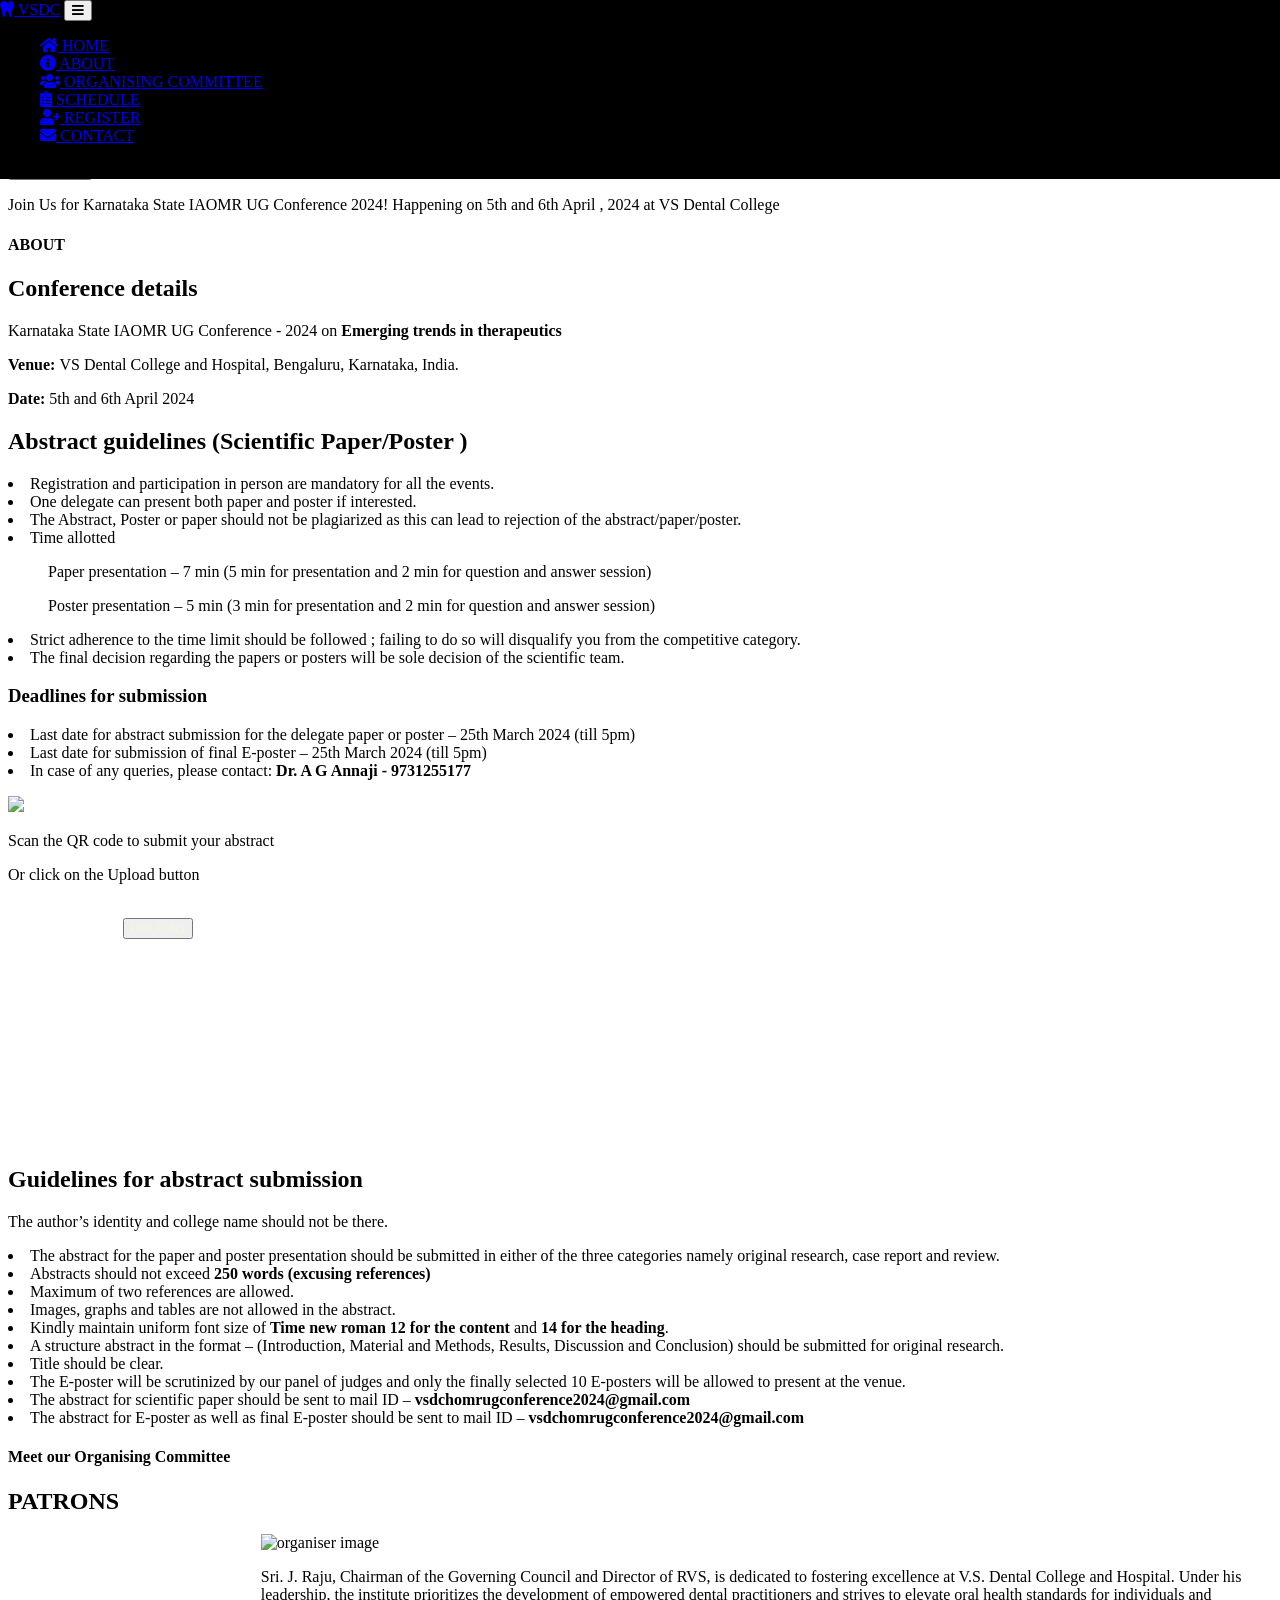
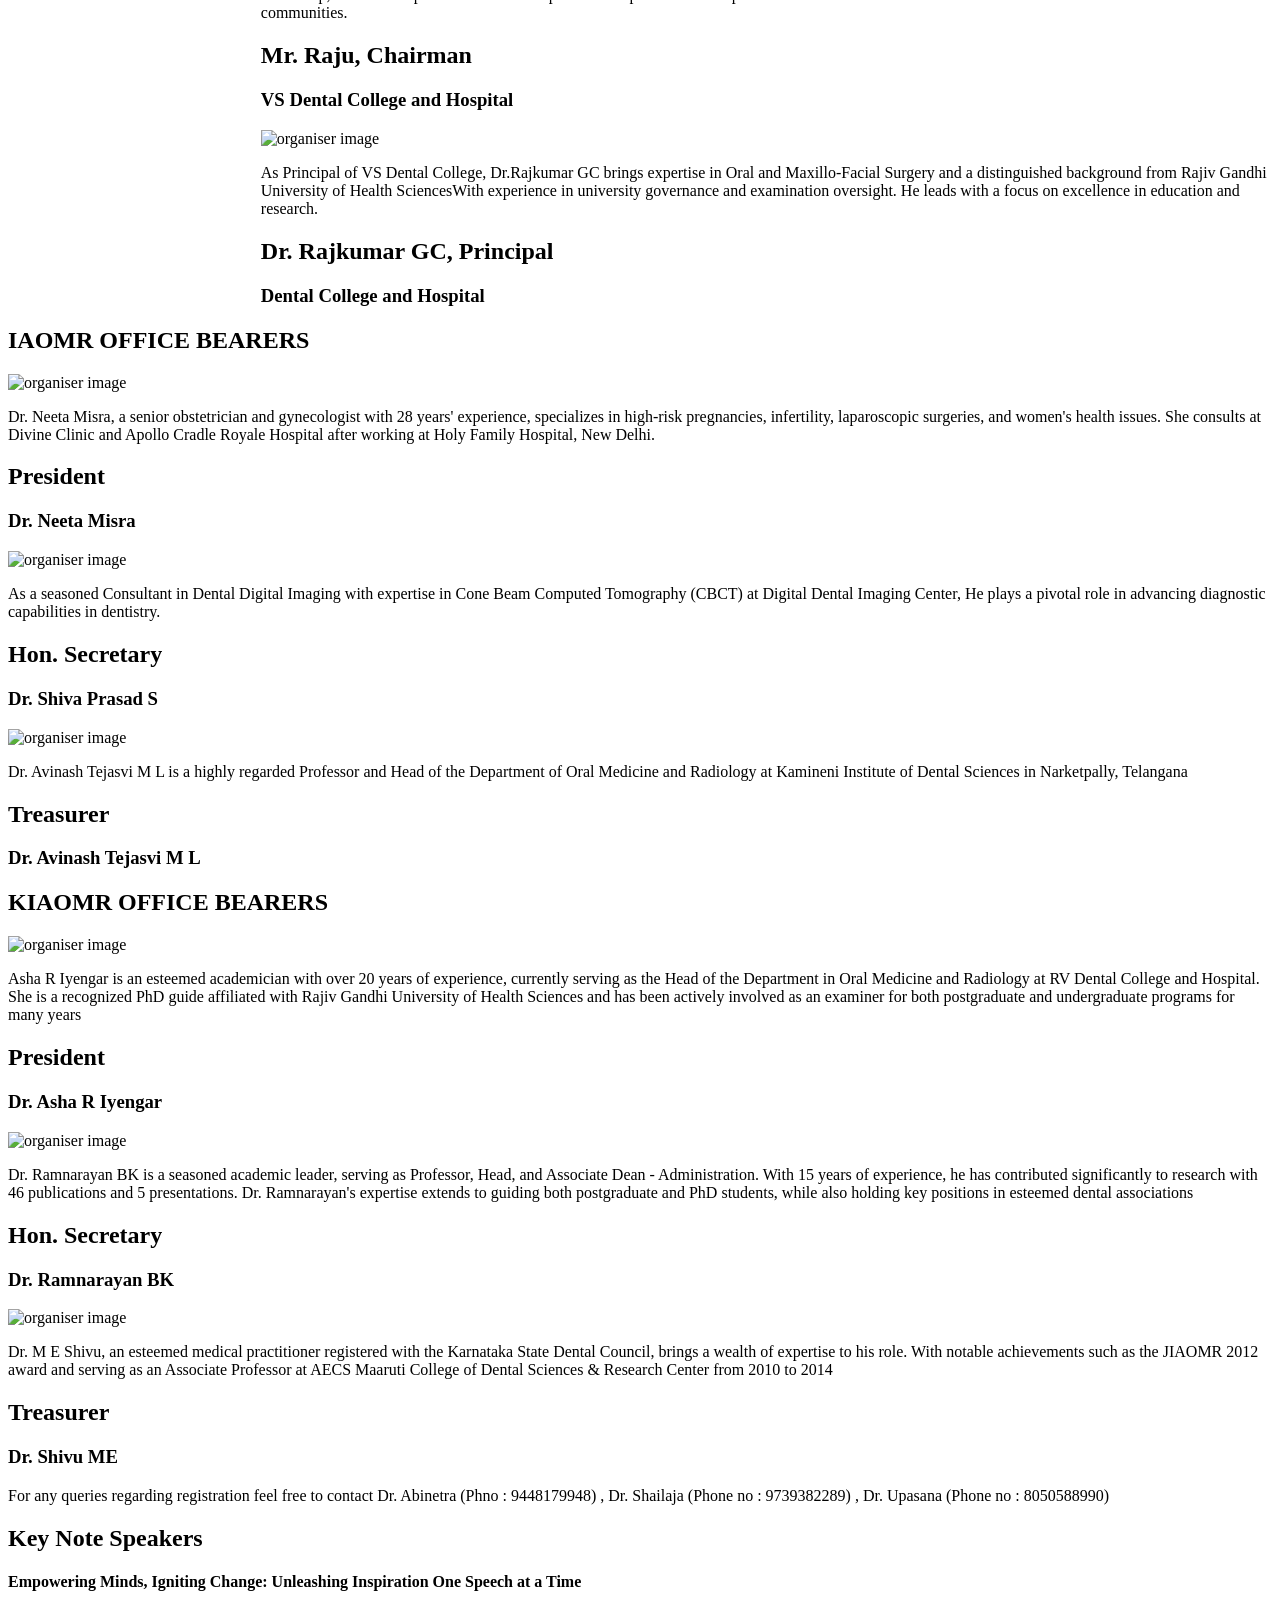
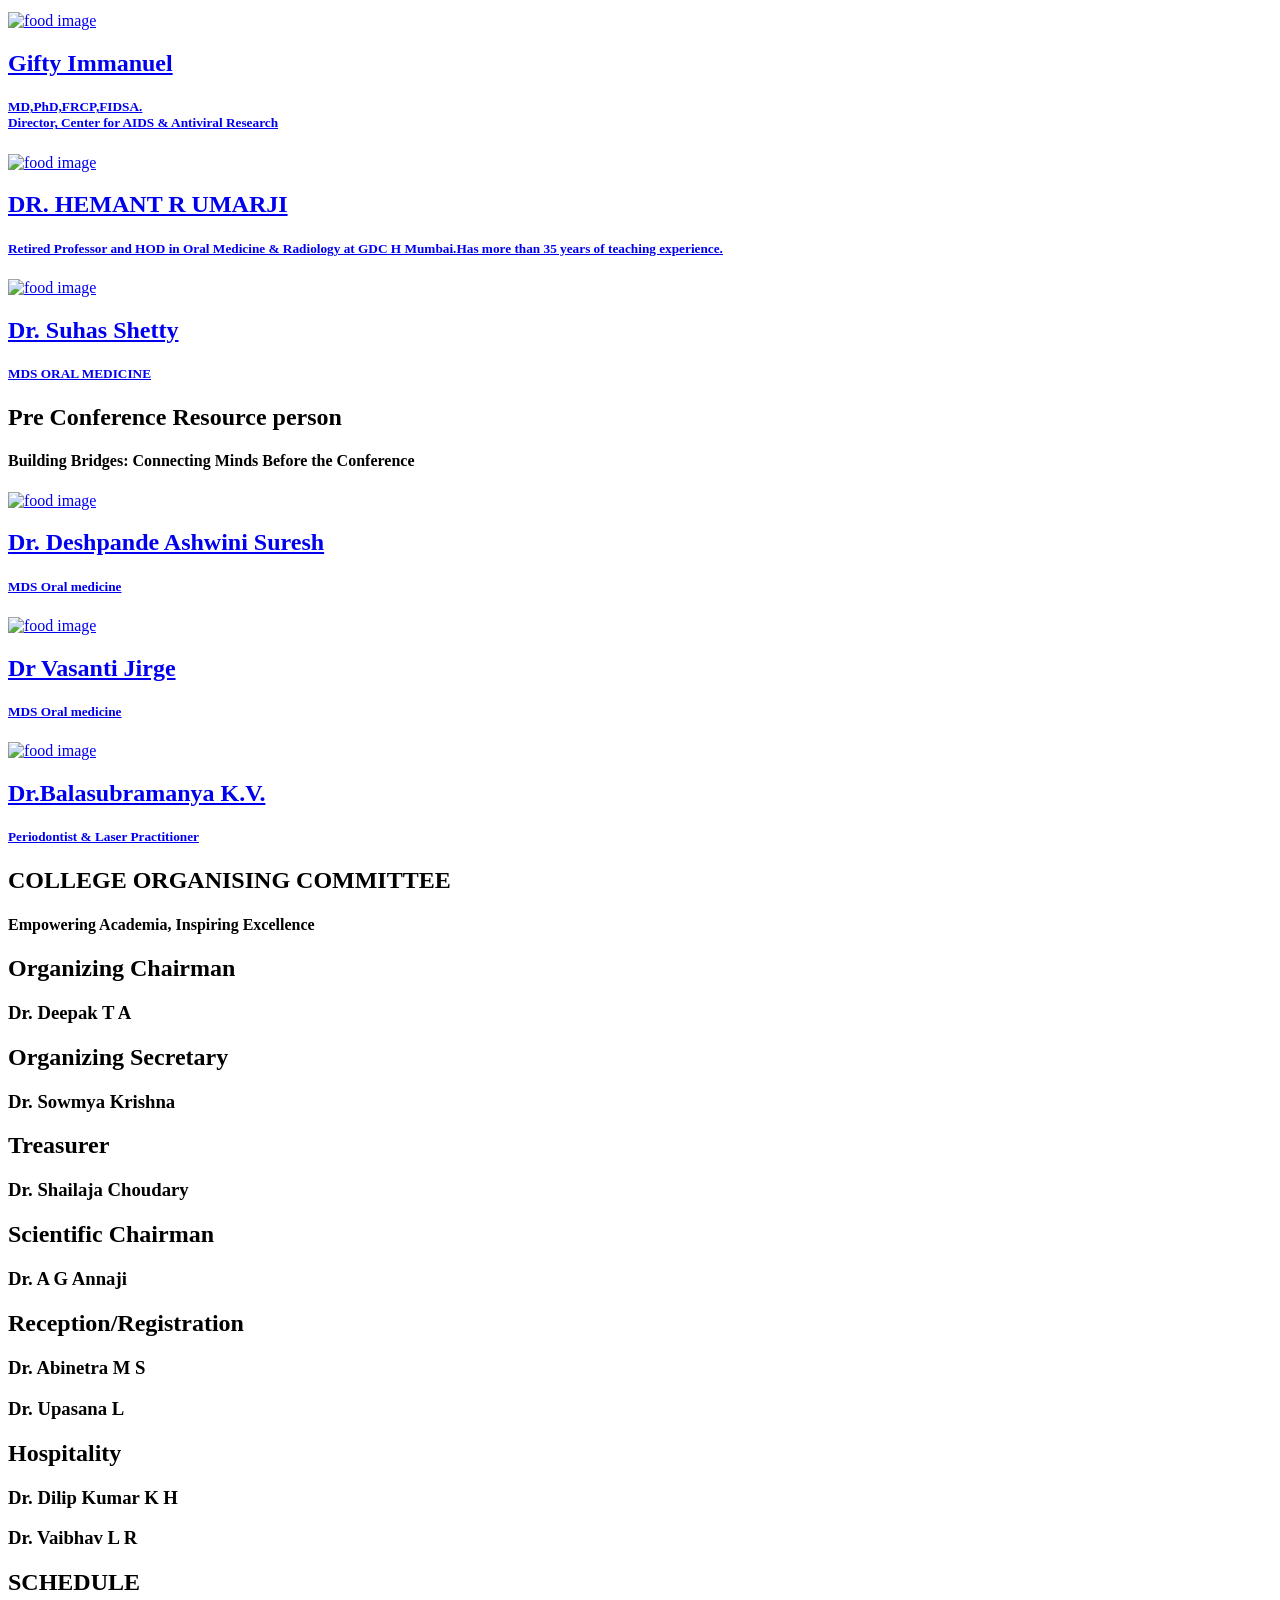
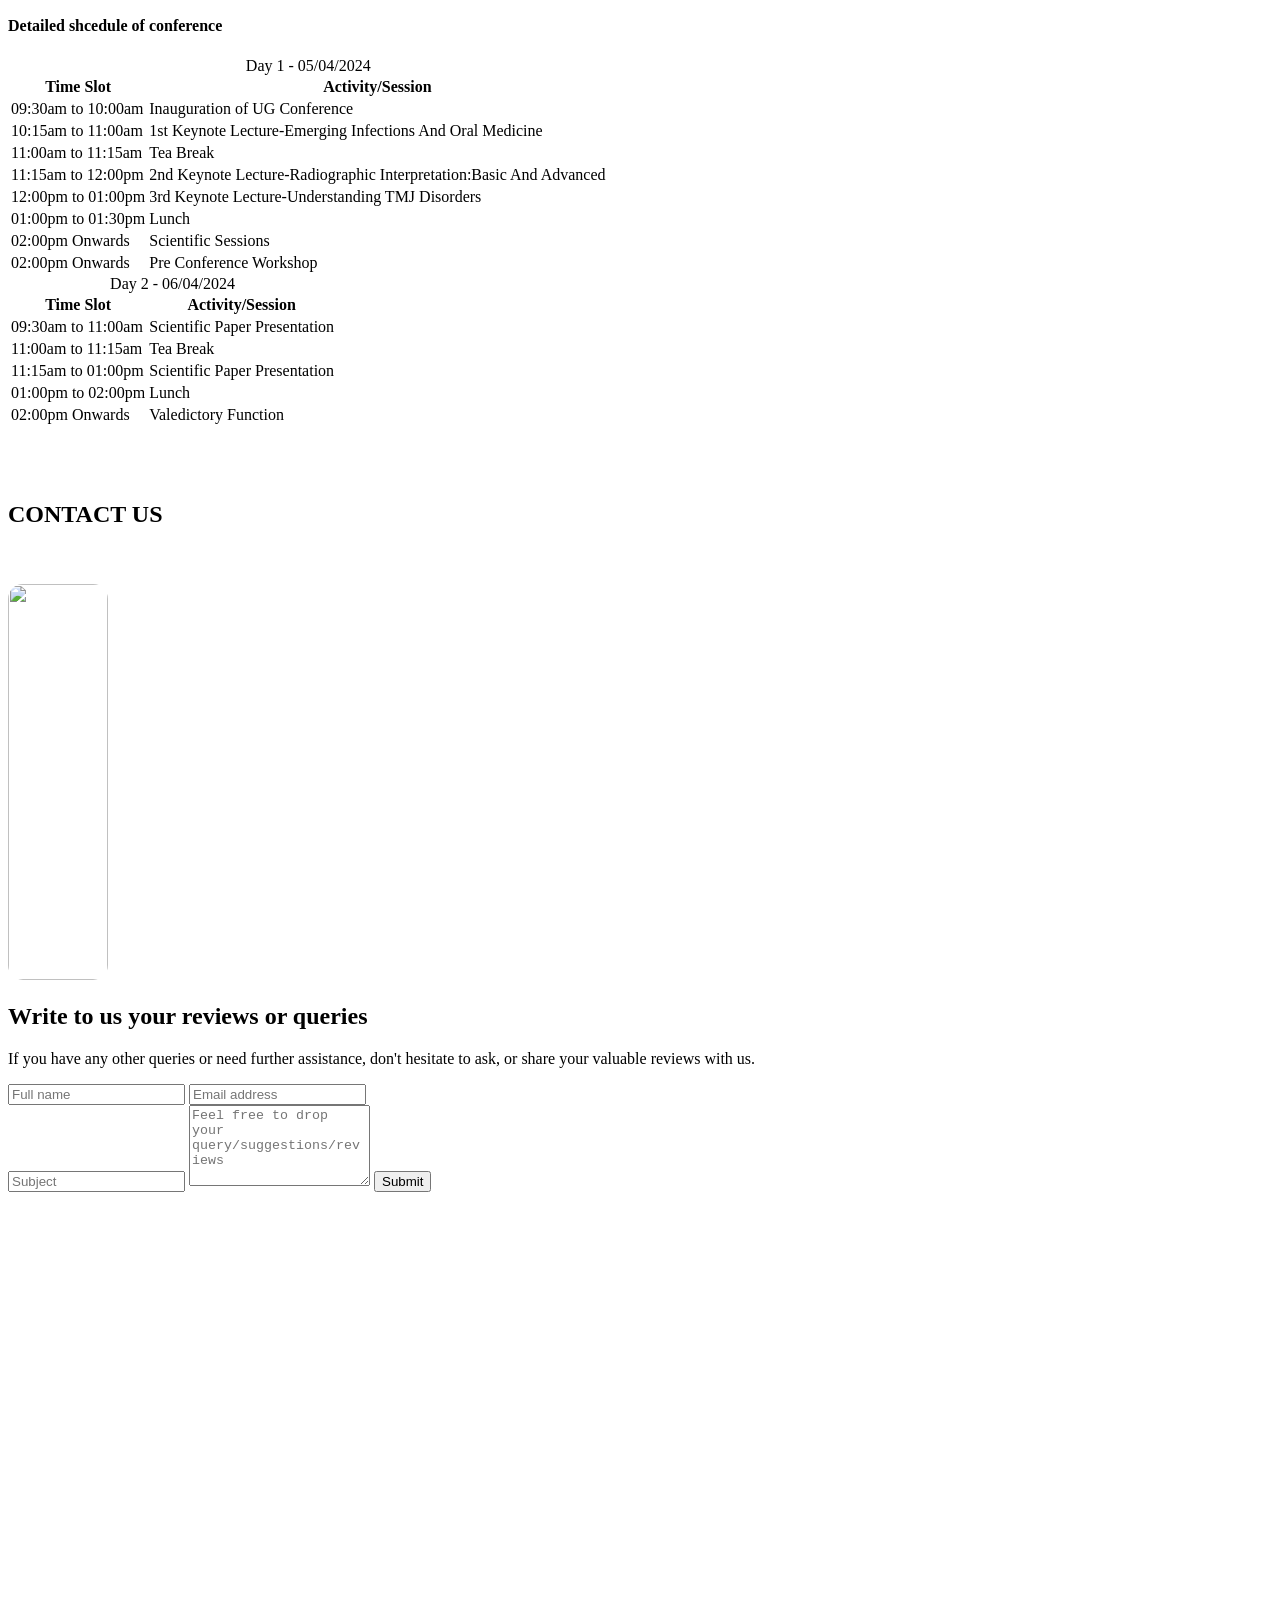
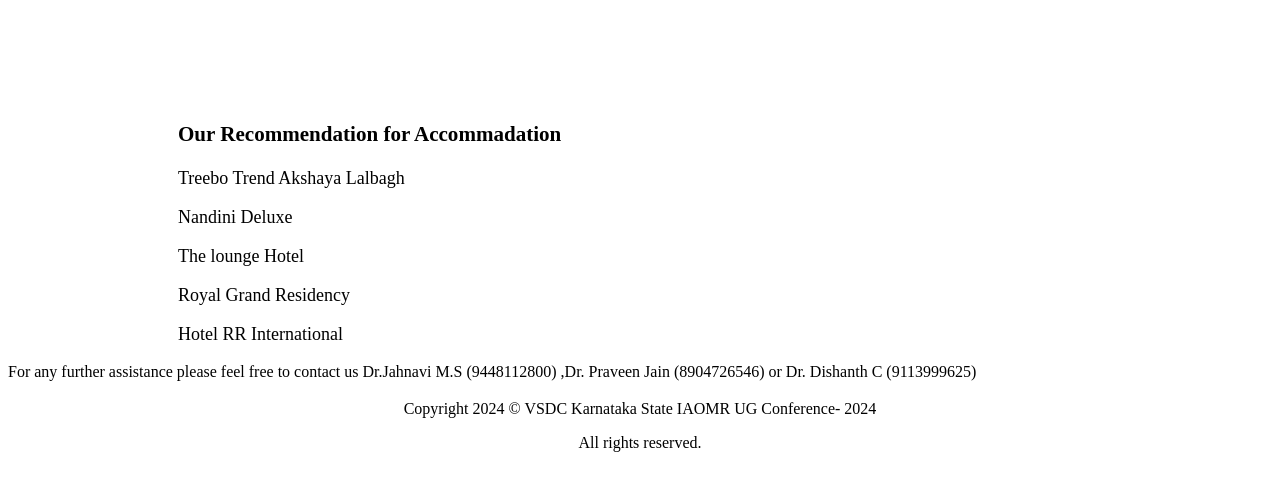
==== commit 445c1b3a: "Update index.html" ====
--- a/server/views/index.html
+++ b/server/views/index.html
@@ -1,3 +1,676 @@
+
+<!DOCTYPE html>
+<html>
+<head>
+  <meta charset="utf-8">
+  <meta http-equiv="X-UA-Compatible" content="IE=edge">
+  <title>VSDC</title>
+  <meta name="viewport" content="width=device-width, initial-scale=1">
+
+  <!-- <link rel="icon" href="images/indexlogo.png" type="image/png" sizes="16x16"> -->
+  <link rel="stylesheet" href="css/fonts.css">
+  <link rel="stylesheet" href="https://cdnjs.cloudflare.com/ajax/libs/font-awesome/5.15.1/all.min.css"
+    integrity="sha512-+4zCK9k+qNFUR5X+cKL9EIR+ZOhtIloNl9GIKS57V1MyNsYpYcUrUeQc9vNfzsWfV28IaLL3i96P9sdNyeRssA=="
+    crossorigin="anonymous" />
+  
+  <link rel="stylesheet" href="/public/css/normalize.css">
+  <link rel="stylesheet" href="/public/css/magnific-popup.css">
+  <link rel="stylesheet" href="/public/css/slick.css">
+  <link rel="stylesheet" href="/public/css/slick-theme.css">
+  <link rel="stylesheet" href="/css/aos.css">
+  <link rel="stylesheet" href="https://cdnjs.cloudflare.com/ajax/libs/font-awesome/5.15.3/css/all.min.css">
+  <link rel="stylesheet" href="/public/css/style.css">
+  
+  <script src="/public/js/jquery-3.5.1.js"></script>
+  <script src="/public/js/jquery.magnific-popup.min.js"></script>
+  <script src="/public/js/slick.min.js"></script>
+  <script src="/public/js/script.js"></script>
+  <script src="/public/js/aos.js"></script>
+</head>
+<style>
+  .navbar {
+  position: fixed;
+  width: 100%;
+  top: 0;
+  left: 0;
+  background-color:black; /* Set your desired background color */
+  z-index: 1000; /* Ensure the header stays on top of other content */
+}
+
+.header {
+  margin-top: 80px; /* Adjust the margin to prevent content from being hidden behind the fixed header */
+}
+
+/* Adjust the content position to accommodate the fixed header */
+.about, .organiser, .designs, .testimonial, .contact, .footer {
+  margin-top: 80px; /* Adjust according to the height of your header */
+}
+</style>
+<body >
+
+  <nav class="navbar">
+    <div class="nav-brand-toggler">
+      <a href="/" class="navbar-brand"><i class="fas fa-tooth"></i><span> VSDC</span></a>
+      <button type="button" class="navbar-toggler" id="navbar-toggler">
+        <i class="fas fa-bars"></i>
+      </button>
+    </div>
+
+    <div class="navbar-collapse">
+      <ul class="navbar-nav">
+        <li class="nav-item">
+          <a href="#home" class="nav-link"><i class="fa fa-home"></i>  HOME</a>
+        </li>
+        <li class="nav-item">
+          <a href="#about" class="nav-link"><i class="fa fa-info-circle"></i>  ABOUT</a>
+        </li>
+        <li class="nav-item">
+          <a href="#organisingcommittee" class="nav-link"><i class="fas fa-users"></i>  ORGANISING COMMITTEE</a>
+        </li>
+        <li class="nav-item">
+          <a href="#schedule-section" class="nav-link"><i class="fas fa-clipboard-list"></i>  SCHEDULE</a>
+        </li>
+        <li class="nav-item">
+          <a href="/payment.html" class="place-order" target="_blank"><i class="fas fa-user-plus"></i> REGISTER</a>
+        </li>
+        <li class="nav-item">
+          <a href="#contact" class="nav-link"><i class="fa fa-envelope"></i>  CONTACT</a>
+        </li>
+       
+      </ul>
+
+      <div class="nav-info">
+        <span class="call-info">
+          <i class="fas fa-phone"></i>
+          +91 9448179948
+        </span>
+     
+      </div>
+    </div>
+  </nav>
+ 
+  <header class="header" id="home" style="margin-top: auto;">
+    <div class="container">
+      <h1 style="font-family:'Lucida Sans'; color: #fff;font-weight: bolder;font-size: 40px;">Karnataka State -  IAOMR UG Conference- 2024</h1>
+      <h2 class="header-title" style="font-size: 30px;">Emerging trends in therapeutics</h2>
+      <a href="/payment.html"><button type="button" class="btn">REGISTER</button></a>
+    </div>
+  </header>
+  
+  <div id="confirmationMessageContainer">
+    <p id="confirmationMessage"> Join Us for Karnataka State IAOMR UG Conference 2024! Happening on 5th and 6th April , 2024 at VS Dental College </p>
+  </div>
+  <section id="about" class="about container section-py" style="margin-top: 2px;">
+    <div class="about-left" data-aos="fade-right" >
+      <div class="title">
+        <h4>ABOUT</h4>
+        <h2>Conference details</h2>
+      </div>
+
+      <p>
+      <!-- <p class="para-text"> -->
+        Karnataka State IAOMR UG Conference - 2024 on <b>Emerging trends in therapeutics</b>
+      </p>
+      <p><b>Venue: </b> VS Dental College and Hospital, Bengaluru, Karnataka, India.</p>
+      <p><b>Date: </b>5th and 6th April 2024</p>
+    
+      <div class="container-img">
+      <div class="abstract-guidelines" >
+      <!-- <div class="abstract-guidelines" style="padding-left: 35%;"> -->
+        <div class="title">
+        <h2>Abstract guidelines (Scientific Paper/Poster )</h2>
+      </div>
+        <p>
+          <li>Registration and participation in person are mandatory for all the events.</li>
+          <li>One delegate can present both paper and poster if interested.</li>
+          <li>The Abstract, Poster or paper should not be plagiarized as this can lead to rejection of the abstract/paper/poster.</li>
+          <li>Time allotted
+          <ul>Paper presentation – 7 min (5 min for presentation and 2 min for question and  answer session)</ul>
+          <ul>Poster presentation – 5 min (3 min for presentation and 2 min for question and answer session)</ul>
+        </li>
+          <li>Strict adherence to the time limit should be followed ; failing to do so will disqualify you from the competitive category.</li>
+          <li>The final decision regarding the papers or posters will be sole decision of the scientific team.</li>
+          <h3 class="title">Deadlines for submission</h3>
+          <div>
+          <li>Last date for  abstract submission for the delegate paper or poster – 25th  March 2024 (till 5pm)</li>
+          <li>Last date for submission of final E-poster – 25th March  2024 (till 5pm)</li>
+          <li>In case of any queries, please contact: <b> Dr. A G Annaji - 9731255177</b></li>
+        </div>
+          </p>
+      </div>
+      <div class="image-container" style="width: 300px; height: 350px;">
+        <img src="/public//images/VSDC_GFORM.png">
+        <p>Scan the QR code to submit your abstract</p><p>Or click on the Upload button</p><br/>
+        <center><a href="https://docs.google.com/forms/d/e/1FAIpQLScslVJWcrqWVJTVtWciwO7Bj07E6cCp279eU4xQNWHtKwGXCw/viewform"><button type="button" class="btn" style="color: beige;">UPLOAD</button></a></center>
+        
+      </div>
+      </div>
+      <div class="abstract-guidelines">
+        <div class="title">
+          <h2>Guidelines for abstract submission</h2>
+          <p>
+            The author’s identity and college name should not be there.
+            <li>The abstract for the paper and poster presentation should be submitted in either of the three categories namely original research, case report and review.</li>
+            <li>Abstracts should not exceed <b>250 words (excusing references)</b></li>
+            <li>Maximum of two references are allowed.</li>
+            <li>Images, graphs and tables are not allowed in the abstract.</li>
+            <li>Kindly maintain uniform font size of <b>Time new roman 12 for the content</b> and <b>14 for the heading</b>.</li>
+            <li>A structure abstract in the format – (Introduction, Material and Methods, Results, Discussion and Conclusion) should be submitted  for original research.</li>
+            <li>Title should be clear.</li>
+            <li>The E-poster will be scrutinized by our panel of judges and only the finally selected 10 E-posters will be allowed to present at the venue.</li>
+            <li>The abstract for scientific paper should be sent to mail ID – <b>vsdchomrugconference2024@gmail.com</b></li>
+            <li>The abstract for E-poster as well as final E-poster should be sent to mail ID – <b>vsdchomrugconference2024@gmail.com</b></li>
+          </p>
+        </div>
+      </div>
+</div>   
+  </section>
+
+  <section id="organisingcommittee" class="organiser section-py" style="margin-top: 0.5px;">
+    <div class="container">
+      <div class="title">
+      <h4>Meet our Organising Committee</h4>
+        <h2>PATRONS</h2>
+      </div>
+      <div class="organiser-wrapper" data-aos="fade-up" style="padding-left: 20%;">
+        <div class="organiser-item">
+          <div class="organiser-item-img">
+            <img src="/public/images/Raju.png" alt="organiser image" >
+            <div class="organiser-overlay">
+              <p>
+                Sri. J. Raju, Chairman of the Governing Council and Director of RVS, is dedicated to fostering excellence at 
+                V.S. Dental College and Hospital. Under his leadership, the institute prioritizes the development 
+                of empowered dental practitioners and strives to elevate oral health standards for individuals and communities. 
+              </p>
+             
+            </div>
+          </div>
+          <div class="organiser-item-footer">
+            <h2>Mr. Raju, Chairman </h2>
+            <h3>VS Dental College and Hospital </h3>
+          </div>
+        </div>
+
+        <div class="organiser-item">
+          <div class="organiser-item-img">
+            <img src="/public/images/Principal.webp" alt="organiser image">
+            <div class="organiser-overlay">
+              <p>As Principal of VS Dental College, Dr.Rajkumar GC brings expertise in Oral and Maxillo-Facial Surgery 
+                and a distinguished background from Rajiv Gandhi University of Health SciencesWith experience 
+                in university governance and examination oversight.
+                He leads with a focus on excellence in education and research.</p>
+              
+            </div>
+          </div>
+          <div class="organiser-item-footer">
+            <h2>Dr. Rajkumar GC, Principal </h2>
+            <h3>Dental College and Hospital</h3>
+          </div>
+        </div>
+        <div class="organiser-item">
+          <div class="organiser-item-img"></div>
+        </div>
+  <!-- ORGANISING COMMITTEE -->
+
+  
+  
+    </div>
+      <div class="title">
+        <h2>IAOMR OFFICE BEARERS</h2>
+      </div>
+
+      <div class="organiser-wrapper" data-aos="fade-up">
+        <div class="organiser-item">
+          <div class="organiser-item-img">
+            <img src="/public//images/NeethaMishra.png" alt="organiser image" >
+            <div class="organiser-overlay">
+              <p >
+                Dr. Neeta Misra, a senior obstetrician and gynecologist with 28 years' experience, specializes in high-risk pregnancies,
+                 infertility, laparoscopic surgeries, and women's health issues.
+                 She consults at Divine Clinic and Apollo Cradle Royale Hospital after working at Holy Family Hospital, New Delhi.
+              </p>
+              
+            </div>
+          </div>
+          <div class="organiser-item-footer">
+            <h2>President</h2>
+            <h3> Dr. Neeta Misra</h3>
+          </div>
+        </div>
+
+        <div class="organiser-item">
+          <div class="organiser-item-img">
+            <img src="/public/images/DrShivPrasad.jfif" alt="organiser image">
+            <div class="organiser-overlay">
+              <p>
+                As a seasoned Consultant in Dental Digital Imaging with expertise in Cone Beam Computed Tomography (CBCT) 
+                at Digital Dental Imaging Center, He plays a pivotal role in advancing diagnostic capabilities in dentistry. 
+      
+              </p>
+              
+            </div>
+          </div>
+          <div class="organiser-item-footer">
+            <h2>Hon. Secretary</h2>
+            <h3>Dr. Shiva Prasad S</h3>
+          </div>
+        </div>
+
+        <div class="organiser-item">
+          <div class="organiser-item-img">
+            <img src="/public//images/Avnish.jpeg" alt="organiser image">
+            <div class="organiser-overlay">
+              <p>Dr. Avinash Tejasvi M L is a highly regarded Professor and Head of the 
+                Department of Oral Medicine and Radiology at Kamineni Institute of Dental Sciences in Narketpally, Telangana</p>
+              
+            </div>
+          </div>
+          <div class="organiser-item-footer">
+            <h2>Treasurer</h2>
+            <h3>Dr. Avinash Tejasvi M L</h3>
+          </div>
+        </div>
+      </div>
+      <div class="title">
+        <h2>KIAOMR OFFICE BEARERS</h2>
+      </div>
+      <div class="organiser-wrapper" data-aos="fade-up">
+        <div class="organiser-item">
+          <div class="organiser-item-img">
+            <img src="/public/images/DrAsha.jpg" alt="organiser image" >
+            <div class="organiser-overlay">
+              <p> 
+            Asha R Iyengar is an esteemed academician with over 20 years of experience, 
+            currently serving as the Head of the Department in Oral Medicine and Radiology at RV Dental College and Hospital. 
+            She is a recognized PhD guide affiliated with Rajiv Gandhi University of Health Sciences 
+            and has been actively involved as an examiner for both postgraduate and undergraduate programs for many years
+              </p>
+              
+            </div>
+          </div>
+          <div class="organiser-item-footer">
+            <h2>President</h2>
+            <h3> Dr. Asha R Iyengar</h3>
+          </div>
+        </div>
+
+        <div class="organiser-item">
+          <div class="organiser-item-img">
+            <img src="/public/images/Dr. Ramnarayan BK.jpg" alt="organiser image">
+            <div class="organiser-overlay">
+              <p>
+                Dr. Ramnarayan BK is a seasoned academic leader, serving as Professor, Head, 
+                and Associate Dean - Administration. With 15 years of experience, he has contributed 
+                significantly to research with 46 publications and 5 presentations. Dr. Ramnarayan's 
+                expertise extends to guiding both postgraduate and PhD students, 
+                while also holding key positions in esteemed dental associations</p>
+              
+            </div>
+          </div>
+          <div class="organiser-item-footer">
+            <h2>Hon. Secretary</h2>
+            <h3> Dr. Ramnarayan BK</h3>
+          </div>
+        </div>
+
+        <div class="organiser-item">
+          <div class="organiser-item-img">
+            <img src="/public/images/ShivuME.png" alt="organiser image">
+            <div class="organiser-overlay">
+              <p>
+                Dr. M E Shivu, an esteemed medical practitioner registered with the Karnataka State Dental Council, 
+                brings a wealth of expertise to his role. With notable achievements such as the JIAOMR 2012
+                 award and serving as an Associate Professor at AECS Maaruti College of Dental Sciences & Research Center from 2010 to 2014
+                </p>
+              
+            </div>
+          </div>
+          <div class="organiser-item-footer">
+            <h2>Treasurer</h2>
+            <h3>Dr. Shivu ME</h3>
+          </div>
+        </div>
+      </div>
+
+      <div id="confirmationMessageContainer">
+        <p id="confirmationMessage"> For any queries regarding registration feel free to contact Dr. Abinetra (Phno : 9448179948) ,
+          Dr. Shailaja (Phone no :  9739382289) ,
+          Dr. Upasana  (Phone no : 8050588990)
+          </p>
+      </div>
+
+
+<!-- Key note speakers -->
+
+<section id="designs" class="designs section-py" style="margin-top: 0.5px;">
+  <div class="title">
+    <h2>Key Note Speakers </h2>
+    <h4>Empowering Minds, Igniting Change: Unleashing Inspiration One Speech at a Time</h4>
+    
+  </div>
+
+  <div class="designs-wrapper popup-gallery" data-aos="fade-up">
+
+    <div class="designs-item">
+      <a href="images/carlos-torres-fouVDmGXoPI-unsplash.jpg">
+        <img src="/public/images/Gifty.jpeg" alt="food image" style="height: 400px;">
+        <div class="designs-overlay">
+          <div class="designs-overlay-content">
+            <div>
+              <h2>Gifty Immanuel</h2>
+              
+            </div>
+            <h5>MD,PhD,FRCP,FIDSA. <br/>Director, Center for AIDS & Antiviral Research</h5>
+            <h5> </h5>
+          </div>
+        </div>
+      </a>
+    </div>
+
+    <div class="designs-item">
+      <a href="images/kunal-goswami-dz0Q0FS_oTQ-unsplash.jpg">
+        <img src="/public/images/Hemanth.png" alt="food image" style="height: 400px;">
+        <div class="designs-overlay">
+          <div class="designs-overlay-content">
+            <div>
+              <h2>DR. HEMANT R UMARJI</h2>
+              
+            </div>
+            <h5>Retired Professor and HOD in Oral Medicine & Radiology at GDC H Mumbai.Has more than 35 years of teaching experience.</h5>
+          </div>
+        </div>
+      </a>
+    </div>
+
+    <div class="designs-item">
+      <a href="images/karolina-grabowska-sGpNVtlumEc-unsplash.jpg">
+        <img src="/public/images/Suhas.jpeg" alt="food image" style="height: 400px;">
+        <div class="designs-overlay">
+          <div class="designs-overlay-content">
+            <div>
+              <h2>Dr. Suhas Shetty</h2>
+              <h2></h2>
+            </div>
+            <h5>MDS ORAL MEDICINE</h5>
+          </div>
+        </div>
+      </a>
+    </div>
+</section>
+
+<!-- End of key note speakers -->
+
+
+      <!-- Pre conference  speakers -->
+      <section id="designs" class="designs section-py" style="margin-top: 0.5px;">
+        <div class="title">
+          <h2>Pre Conference Resource person </h2>
+          <h4>Building Bridges: Connecting Minds Before the Conference</h4>
+          
+        </div>
+    
+        <div class="designs-wrapper popup-gallery" data-aos="fade-up">
+    
+          <div class="designs-item">
+            <a href="images/carlos-torres-fouVDmGXoPI-unsplash.jpg">
+              <img src="/public/images/Deshpande.jpeg" alt="food image" style="height: 400px;">
+              <div class="designs-overlay">
+                <div class="designs-overlay-content">
+                  <div>
+                    <h2>Dr. Deshpande Ashwini Suresh</h2>
+                    
+                  </div>
+                  <h5>MDS Oral medicine</h5>
+                </div>
+              </div>
+            </a>
+          </div>
+    
+          <div class="designs-item">
+            <a href="images/kunal-goswami-dz0Q0FS_oTQ-unsplash.jpg">
+              <img src="/public/images/Vasanthi.jpeg" alt="food image" style="height: 400px;">
+              <div class="designs-overlay">
+                <div class="designs-overlay-content">
+                  <div>
+                    <h2>Dr Vasanti Jirge</h2>
+                    
+                  </div>
+                  <h5>MDS Oral medicine</h5>
+                </div>
+              </div>
+            </a>
+          </div>
+    
+          <div class="designs-item">
+            <a href="images/karolina-grabowska-sGpNVtlumEc-unsplash.jpg">
+              <img src="/public/images/Balasubramanya.jpeg" alt="food image" style="height: 400px;">
+              <div class="designs-overlay">
+                <div class="designs-overlay-content">
+                  <div>
+                    <h2>Dr.Balasubramanya K.V.</h2>
+                  </div>
+                  <h5>Periodontist & Laser Practitioner</h5>
+                </div>
+              </div>
+            </a>
+          </div>
+      </section>
+    
+      <!-- End of pre conference speakers -->
+
+
+      
+    <section id="designs" class="designs section-py" style="margin-top: 0.5px;">
+      <div class="title">
+        <h2>COLLEGE ORGANISING COMMITTEE</h2>
+        <h4>Empowering Academia, Inspiring Excellence</h4>
+      </div>
+  
+      <div class="organizing-committee">
+          <div class="committee">
+              <h2>Organizing Chairman</h2>
+              <h3>Dr. Deepak T A</h3>
+          </div>
+  
+          <div class="committee">
+              <h2>Organizing Secretary</h2>
+              <h3>Dr. Sowmya Krishna</h3>
+          </div>
+  
+          <div class="committee">
+              <h2>Treasurer</h2>
+              <h3>Dr. Shailaja Choudary</h3>
+          </div>
+  
+          <div class="committee">
+              <h2>Scientific Chairman</h2>
+              <h3>Dr. A G Annaji</h3>
+          </div>
+  
+          <div class="committee">
+              <h2>Reception/Registration</h2>
+              <h3>Dr. Abinetra M S</h3>
+              <h3>Dr. Upasana L</h3>
+          </div>
+  
+          <div class="committee">
+              <h2>Hospitality</h2>
+              <h3>Dr. Dilip Kumar K H</h3>
+              <h3>Dr. Vaibhav L R</h3>
+          </div>
+      </div>
+  </section>
+ <!-- End of organising committee -->
+
+
+  <!-- SCHEDULE PART BEGIN -->
+  <section id="schedule-section">
+    <div class="title">
+      <h2>SCHEDULE</h2>
+      <h4>Detailed shcedule of conference</h4>
+    </div>
+  <div class="schedule-tables">
+    <table class="schedule-table">
+        <caption class="schedule-table-caption">Day 1 - 05/04/2024</caption>
+        <tr>
+            <th>Time Slot</th>
+            <th>Activity/Session</th>
+        </tr>
+        <tr>
+            <td>09:30am to 10:00am</td>
+            <td>Inauguration of UG Conference</td>
+        </tr>
+        <tr>
+            <td>10:15am to 11:00am</td>
+            <td>1st Keynote Lecture-Emerging Infections And Oral Medicine</td>
+        </tr>
+        <tr>
+            <td>11:00am to 11:15am</td>
+            <td>Tea Break</td>
+        </tr>
+        <tr>
+            <td>11:15am to 12:00pm</td>
+            <td>2nd Keynote Lecture-Radiographic Interpretation:Basic And Advanced</td>
+        </tr>
+        <tr>
+            <td>12:00pm to 01:00pm</td>
+            <td>3rd Keynote Lecture-Understanding TMJ Disorders </td>
+        </tr>
+        <tr>
+            <td>01:00pm to 01:30pm</td>
+            <td>Lunch</td>
+        </tr>
+        <tr>
+            <td>02:00pm Onwards</td>
+            <td>Scientific Sessions</td>
+        </tr>
+        <tr>
+            <td>02:00pm Onwards</td>
+            <td>Pre Conference Workshop</td>
+        </tr>
+    </table>
+   
+    <table class="schedule-table">
+        <caption class="schedule-table-caption">Day 2 - 06/04/2024</caption>
+        <tr>
+            <th>Time Slot</th>
+            <th>Activity/Session</th>
+        </tr>
+        <tr>
+            <td>09:30am to 11:00am</td>
+            <td>Scientific Paper Presentation</td>
+        </tr>
+        <tr>
+            <td>11:00am to 11:15am</td>
+            <td>Tea Break</td>
+        </tr>
+        <tr>
+            <td>11:15am to 01:00pm</td>
+            <td>Scientific Paper Presentation</td>
+        </tr>
+        <tr>
+            <td>01:00pm to 02:00pm</td>
+            <td>Lunch</td>
+        </tr>
+        <tr>
+            <td>02:00pm Onwards</td>
+            <td>Valedictory Function</td>
+        </tr>
+    </table>
+</div>
+</section>
+<!-- SCHEDULE PART END  -->
+
+<br/><br><br/>
+<!-- PAYMENT PAGE BEGIN -->
+
+  <!-- <section class="testimonial section-py">
+    <div class="title">
+      <h2>Customer reviews</h2>
+    </div>
+
+
+  </section> -->
+
+  <section id="contact" class="contact section-py" style="margin-top: 0.5px;">
+    <div class="title">
+      <h2>CONTACT US</h2><br/><br/>
+      
+    </div>
+    <div class="contact-wrapper container">
+      <div class="contact-map">
+        <img src="/public/images/contactus.jpg" 
+        width="100px" height="396px" frameborder="0" style="border:0; border-radius: 15px;"
+        allowfullscreen="" aria-hidden="false"
+        tabindex="0"></img>
+       
+      </div>
+      
+      <div class="contact-info">
+        <div class="title">
+          <h2>Write to us your reviews or queries</h2>
+          <p class="contact-line"> If you have any other queries or need further assistance, don't hesitate to ask, or share your valuable reviews with us.</p>
+        </div>
+        <form class="contact-form" action="https://formspree.io/f/mleqjkpq" method="POST">
+
+          <div class="form-group">
+            <input type="text" class="form-control" naame="name" placeholder="Full name">
+            <input type="email" class="form-control" name="email" placeholder="Email address">
+          </div>
+          <input type="text" class="form-control" name="subject" placeholder="Subject">
+          <textarea  rows="5" class="form-control" name="message" placeholder="Feel free to drop your query/suggestions/reviews"></textarea>
+          <input type="submit" class="btn contact-btn" value="Submit">
+        </form>
+      </div>
+    </div>
+  </section>
+
+  <footer class="footer section-py">
+    <div class="footer-wrapper container" >
+      <div class="footer-item" style="margin-right: 170px;" >
+        <iframe src="https://www.google.com/maps/embed?pb=!1m18!1m12!1m3!1d3888.2732799039345!2d77.57211207507615!3d12.95435698735939!2m3!1f0!2f0!3f0!3m2!1i1024!2i768!4f13.1!3m3!1m2!1s0x3bae15e5588a7227%3A0xa7fe8d29e8c308b9!2sVokkaligara%20Sangha%20Dental%20College%20%26%20Hospital!5e0!3m2!1sen!2sin!4v1707399680477!5m2!1sen!2sin" width="450" height="425" style="border:0;" allowfullscreen="" loading="lazy" referrerpolicy="no-referrer-when-downgrade"></iframe>
+      </div>
+      <div class="footer-item" style="margin-left: 170px;font-size: 18px;">
+        <h3 style="font-weight: bolder;">Our Recommendation for Accommadation</h3>
+        <p>Treebo Trend Akshaya Lalbagh </p>
+        <p>Nandini Deluxe </p>
+        <p>The lounge Hotel </p>
+        <p>Royal Grand Residency </p>
+        <p>Hotel RR International </p>
+      </div>
+    </div>
+  </footer>
+  <div id="confirmationMessageContainer">
+    <p id="confirmationMessage"> For any further assistance please feel free to contact us 
+      Dr.Jahnavi M.S (9448112800) ,Dr. Praveen Jain (8904726546) or Dr. Dishanth C (9113999625)
+      </p>
+  </div>
+  <H3></H3>
+  <div  style="height: 20px; text-align: center;">
+    <!-- <div class="footer-icons">
+      <a href="https://www.instagram.com" target="_blank">
+        <i class="fab fa-instagram"></i>
+      </a>
+      <a href="https://www.pinterest.com" target="_blank">
+        <i class="fab fa-pinterest"></i>
+      </a>
+      <a href="https://www.twitter.com" target="_blank">
+        <i class="fab fa-twitter"></i>
+      </a>
+      <a href="https://www.facebook.com" target="_blank">
+        <i class="fab fa-facebook"></i>
+      </a>
+      <a href="https://www.linkedin.com" target="_blank">
+        <i class="fab fa-linkedin"></i>
+      </a>
+    </div> -->
+    <p class="para-text">Copyright 2024 &copy; VSDC Karnataka State IAOMR UG Conference- 2024</p>
+    <p class="para-text">All rights reserved.</p>  
+  </div>
+  
+</html>
+
+
 <!-- <!DOCTYPE html>
 <html>
 <head>
@@ -667,673 +1340,3 @@
   
 </html> -->
 
-<!DOCTYPE html>
-<html>
-<head>
-  <meta charset="utf-8">
-  <meta http-equiv="X-UA-Compatible" content="IE=edge">
-  <title>VSDC</title>
-  <meta name="viewport" content="width=device-width, initial-scale=1">
-
-  <!-- <link rel="icon" href="images/indexlogo.png" type="image/png" sizes="16x16"> -->
-  <link rel="stylesheet" href="css/fonts.css">
-  <link rel="stylesheet" href="https://cdnjs.cloudflare.com/ajax/libs/font-awesome/5.15.1/css/all.min.css"
-    integrity="sha512-+4zCK9k+qNFUR5X+cKL9EIR+ZOhtIloNl9GIKS57V1MyNsYpYcUrUeQc9vNfzsWfV28IaLL3i96P9sdNyeRssA=="
-    crossorigin="anonymous" />
-  
-  <link rel="stylesheet" href="/css/normalize.css">
-  <link rel="stylesheet" href="/css/magnific-popup.css">
-  <link rel="stylesheet" href="/css/slick.css">
-  <link rel="stylesheet" href="/css/slick-theme.css">
-  <link rel="stylesheet" href="css/aos.css">
-  <link rel="stylesheet" href="https://cdnjs.cloudflare.com/ajax/libs/font-awesome/5.15.3/css/all.min.css">
-  <link rel="stylesheet" href="/css/style.css">
-  
-  <script src="js/jquery-3.5.1.js"></script>
-  <script src="js/jquery.magnific-popup.min.js"></script>
-  <script src="js/slick.min.js"></script>
-  <script src="js/script.js"></script>
-  <script src="js/aos.js"></script>
-</head>
-<style>
-  .navbar {
-  position: fixed;
-  width: 100%;
-  top: 0;
-  left: 0;
-  background-color:black; /* Set your desired background color */
-  z-index: 1000; /* Ensure the header stays on top of other content */
-}
-
-.header {
-  margin-top: 80px; /* Adjust the margin to prevent content from being hidden behind the fixed header */
-}
-
-/* Adjust the content position to accommodate the fixed header */
-.about, .organiser, .designs, .testimonial, .contact, .footer {
-  margin-top: 80px; /* Adjust according to the height of your header */
-}
-</style>
-<body >
-
-  <nav class="navbar">
-    <div class="nav-brand-toggler">
-      <a href="/" class="navbar-brand"><i class="fas fa-tooth"></i><span> VSDC</span></a>
-      <button type="button" class="navbar-toggler" id="navbar-toggler">
-        <i class="fas fa-bars"></i>
-      </button>
-    </div>
-
-    <div class="navbar-collapse">
-      <ul class="navbar-nav">
-        <li class="nav-item">
-          <a href="#home" class="nav-link"><i class="fa fa-home"></i>  HOME</a>
-        </li>
-        <li class="nav-item">
-          <a href="#about" class="nav-link"><i class="fa fa-info-circle"></i>  ABOUT</a>
-        </li>
-        <li class="nav-item">
-          <a href="#organisingcommittee" class="nav-link"><i class="fas fa-users"></i>  ORGANISING COMMITTEE</a>
-        </li>
-        <li class="nav-item">
-          <a href="#schedule-section" class="nav-link"><i class="fas fa-clipboard-list"></i>  SCHEDULE</a>
-        </li>
-        <li class="nav-item">
-          <a href="/register" class="place-order" target="_blank"><i class="fas fa-user-plus"></i> REGISTER</a>
-        </li>
-        <li class="nav-item">
-          <a href="#contact" class="nav-link"><i class="fa fa-envelope"></i>  CONTACT</a>
-        </li>
-       
-      </ul>
-
-      <div class="nav-info">
-        <span class="call-info">
-          <i class="fas fa-phone"></i>
-          +91 9448179948
-        </span>
-     
-      </div>
-    </div>
-  </nav>
- 
-  <header class="header" id="home" style="margin-top: auto;">
-    <div class="container">
-      <h1 style="font-family:'Lucida Sans'; color: #fff;font-weight: bolder;font-size: 40px;">Karnataka State -  IAOMR UG Conference- 2024</h1>
-      <h2 class="header-title" style="font-size: 30px;">Emerging trends in therapeutics</h2>
-      <a href="/register"><button type="button" class="btn">REGISTER</button></a>
-    </div>
-  </header>
-  
-  <div id="confirmationMessageContainer">
-    <p id="confirmationMessage"> Join Us for Karnataka State IAOMR UG Conference 2024! Happening on 5th and 6th April , 2024 at VS Dental College </p>
-  </div>
-  <section id="about" class="about container section-py" style="margin-top: 2px;">
-    <div class="about-left" data-aos="fade-right" >
-      <div class="title">
-        <h4>ABOUT</h4>
-        <h2>Conference details</h2>
-      </div>
-
-      <p>
-      <!-- <p class="para-text"> -->
-        Karnataka State IAOMR UG Conference - 2024 on <b>Emerging trends in therapeutics</b>
-      </p>
-      <p><b>Venue: </b> VS Dental College and Hospital, Bengaluru, Karnataka, India.</p>
-      <p><b>Date: </b>5th and 6th April 2024</p>
-    
-      <div class="container-img">
-      <div class="abstract-guidelines" >
-      <!-- <div class="abstract-guidelines" style="padding-left: 35%;"> -->
-        <div class="title">
-        <h2>Abstract guidelines (Scientific Paper/Poster )</h2>
-      </div>
-        <p>
-          <li>Registration and participation in person are mandatory for all the events.</li>
-          <li>One delegate can present both paper and poster if interested.</li>
-          <li>The Abstract, Poster or paper should not be plagiarized as this can lead to rejection of the abstract/paper/poster.</li>
-          <li>Time allotted
-          <ul>Paper presentation – 7 min (5 min for presentation and 2 min for question and  answer session)</ul>
-          <ul>Poster presentation – 5 min (3 min for presentation and 2 min for question and answer session)</ul>
-        </li>
-          <li>Strict adherence to the time limit should be followed ; failing to do so will disqualify you from the competitive category.</li>
-          <li>The final decision regarding the papers or posters will be sole decision of the scientific team.</li>
-          <h3 class="title">Deadlines for submission</h3>
-          <div>
-          <li>Last date for  abstract submission for the delegate paper or poster – 25th  March 2024 (till 5pm)</li>
-          <li>Last date for submission of final E-poster – 25th March  2024 (till 5pm)</li>
-          <li>In case of any queries, please contact: <b> Dr. A G Annaji - 9731255177</b></li>
-        </div>
-          </p>
-      </div>
-      <div class="image-container" style="width: 300px; height: 350px;">
-        <img src="/images/VSDC_GFORM.png">
-        <p>Scan the QR code to submit your abstract</p><p>Or click on the Upload button</p><br/>
-        <center><a href="https://docs.google.com/forms/d/e/1FAIpQLScslVJWcrqWVJTVtWciwO7Bj07E6cCp279eU4xQNWHtKwGXCw/viewform"><button type="button" class="btn" style="color: beige;">UPLOAD</button></a></center>
-        
-      </div>
-      </div>
-      <div class="abstract-guidelines">
-        <div class="title">
-          <h2>Guidelines for abstract submission</h2>
-          <p>
-            The author’s identity and college name should not be there.
-            <li>The abstract for the paper and poster presentation should be submitted in either of the three categories namely original research, case report and review.</li>
-            <li>Abstracts should not exceed <b>250 words (excusing references)</b></li>
-            <li>Maximum of two references are allowed.</li>
-            <li>Images, graphs and tables are not allowed in the abstract.</li>
-            <li>Kindly maintain uniform font size of <b>Time new roman 12 for the content</b> and <b>14 for the heading</b>.</li>
-            <li>A structure abstract in the format – (Introduction, Material and Methods, Results, Discussion and Conclusion) should be submitted  for original research.</li>
-            <li>Title should be clear.</li>
-            <li>The E-poster will be scrutinized by our panel of judges and only the finally selected 10 E-posters will be allowed to present at the venue.</li>
-            <li>The abstract for scientific paper should be sent to mail ID – <b>vsdchomrugconference2024@gmail.com</b></li>
-            <li>The abstract for E-poster as well as final E-poster should be sent to mail ID – <b>vsdchomrugconference2024@gmail.com</b></li>
-          </p>
-        </div>
-      </div>
-</div>   
-  </section>
-
-  <section id="organisingcommittee" class="organiser section-py" style="margin-top: 0.5px;">
-    <div class="container">
-      <div class="title">
-      <h4>Meet our Organising Committee</h4>
-        <h2>PATRONS</h2>
-      </div>
-      <div class="organiser-wrapper" data-aos="fade-up" style="padding-left: 20%;">
-        <div class="organiser-item">
-          <div class="organiser-item-img">
-            <img src="images/Raju.png" alt="organiser image" >
-            <div class="organiser-overlay">
-              <p>
-                Sri. J. Raju, Chairman of the Governing Council and Director of RVS, is dedicated to fostering excellence at 
-                V.S. Dental College and Hospital. Under his leadership, the institute prioritizes the development 
-                of empowered dental practitioners and strives to elevate oral health standards for individuals and communities. 
-              </p>
-             
-            </div>
-          </div>
-          <div class="organiser-item-footer">
-            <h2>Mr. Raju, Chairman </h2>
-            <h3>VS Dental College and Hospital </h3>
-          </div>
-        </div>
-
-        <div class="organiser-item">
-          <div class="organiser-item-img">
-            <img src="images/Principal.webp" alt="organiser image">
-            <div class="organiser-overlay">
-              <p>As Principal of VS Dental College, Dr.Rajkumar GC brings expertise in Oral and Maxillo-Facial Surgery 
-                and a distinguished background from Rajiv Gandhi University of Health SciencesWith experience 
-                in university governance and examination oversight.
-                He leads with a focus on excellence in education and research.</p>
-              
-            </div>
-          </div>
-          <div class="organiser-item-footer">
-            <h2>Dr. Rajkumar GC, Principal </h2>
-            <h3>Dental College and Hospital</h3>
-          </div>
-        </div>
-        <div class="organiser-item">
-          <div class="organiser-item-img"></div>
-        </div>
-  <!-- ORGANISING COMMITTEE -->
-
-  
-  
-    </div>
-      <div class="title">
-        <h2>IAOMR OFFICE BEARERS</h2>
-      </div>
-
-      <div class="organiser-wrapper" data-aos="fade-up">
-        <div class="organiser-item">
-          <div class="organiser-item-img">
-            <img src="/images/NeethaMishra.png" alt="organiser image" >
-            <div class="organiser-overlay">
-              <p >
-                Dr. Neeta Misra, a senior obstetrician and gynecologist with 28 years' experience, specializes in high-risk pregnancies,
-                 infertility, laparoscopic surgeries, and women's health issues.
-                 She consults at Divine Clinic and Apollo Cradle Royale Hospital after working at Holy Family Hospital, New Delhi.
-              </p>
-              
-            </div>
-          </div>
-          <div class="organiser-item-footer">
-            <h2>President</h2>
-            <h3> Dr. Neeta Misra</h3>
-          </div>
-        </div>
-
-        <div class="organiser-item">
-          <div class="organiser-item-img">
-            <img src="images/DrShivPrasad.jfif" alt="organiser image">
-            <div class="organiser-overlay">
-              <p>
-                As a seasoned Consultant in Dental Digital Imaging with expertise in Cone Beam Computed Tomography (CBCT) 
-                at Digital Dental Imaging Center, He plays a pivotal role in advancing diagnostic capabilities in dentistry. 
-      
-              </p>
-              
-            </div>
-          </div>
-          <div class="organiser-item-footer">
-            <h2>Hon. Secretary</h2>
-            <h3>Dr. Shiva Prasad S</h3>
-          </div>
-        </div>
-
-        <div class="organiser-item">
-          <div class="organiser-item-img">
-            <img src="/images/Avnish.jpeg" alt="organiser image">
-            <div class="organiser-overlay">
-              <p>Dr. Avinash Tejasvi M L is a highly regarded Professor and Head of the 
-                Department of Oral Medicine and Radiology at Kamineni Institute of Dental Sciences in Narketpally, Telangana</p>
-              
-            </div>
-          </div>
-          <div class="organiser-item-footer">
-            <h2>Treasurer</h2>
-            <h3>Dr. Avinash Tejasvi M L</h3>
-          </div>
-        </div>
-      </div>
-      <div class="title">
-        <h2>KIAOMR OFFICE BEARERS</h2>
-      </div>
-      <div class="organiser-wrapper" data-aos="fade-up">
-        <div class="organiser-item">
-          <div class="organiser-item-img">
-            <img src="images/DrAsha.jpg" alt="organiser image" >
-            <div class="organiser-overlay">
-              <p> 
-            Asha R Iyengar is an esteemed academician with over 20 years of experience, 
-            currently serving as the Head of the Department in Oral Medicine and Radiology at RV Dental College and Hospital. 
-            She is a recognized PhD guide affiliated with Rajiv Gandhi University of Health Sciences 
-            and has been actively involved as an examiner for both postgraduate and undergraduate programs for many years
-              </p>
-              
-            </div>
-          </div>
-          <div class="organiser-item-footer">
-            <h2>President</h2>
-            <h3> Dr. Asha R Iyengar</h3>
-          </div>
-        </div>
-
-        <div class="organiser-item">
-          <div class="organiser-item-img">
-            <img src="images/Dr. Ramnarayan BK.jpg" alt="organiser image">
-            <div class="organiser-overlay">
-              <p>
-                Dr. Ramnarayan BK is a seasoned academic leader, serving as Professor, Head, 
-                and Associate Dean - Administration. With 15 years of experience, he has contributed 
-                significantly to research with 46 publications and 5 presentations. Dr. Ramnarayan's 
-                expertise extends to guiding both postgraduate and PhD students, 
-                while also holding key positions in esteemed dental associations</p>
-              
-            </div>
-          </div>
-          <div class="organiser-item-footer">
-            <h2>Hon. Secretary</h2>
-            <h3> Dr. Ramnarayan BK</h3>
-          </div>
-        </div>
-
-        <div class="organiser-item">
-          <div class="organiser-item-img">
-            <img src="/images/ShivuME.png" alt="organiser image">
-            <div class="organiser-overlay">
-              <p>
-                Dr. M E Shivu, an esteemed medical practitioner registered with the Karnataka State Dental Council, 
-                brings a wealth of expertise to his role. With notable achievements such as the JIAOMR 2012
-                 award and serving as an Associate Professor at AECS Maaruti College of Dental Sciences & Research Center from 2010 to 2014
-                </p>
-              
-            </div>
-          </div>
-          <div class="organiser-item-footer">
-            <h2>Treasurer</h2>
-            <h3>Dr. Shivu ME</h3>
-          </div>
-        </div>
-      </div>
-
-      <div id="confirmationMessageContainer">
-        <p id="confirmationMessage"> For any queries regarding registration feel free to contact Dr. Abinetra (Phno : 9448179948) ,
-          Dr. Shailaja (Phone no :  9739382289) ,
-          Dr. Upasana  (Phone no : 8050588990)
-          </p>
-      </div>
-
-
-<!-- Key note speakers -->
-
-<section id="designs" class="designs section-py" style="margin-top: 0.5px;">
-  <div class="title">
-    <h2>Key Note Speakers </h2>
-    <h4>Empowering Minds, Igniting Change: Unleashing Inspiration One Speech at a Time</h4>
-    
-  </div>
-
-  <div class="designs-wrapper popup-gallery" data-aos="fade-up">
-
-    <div class="designs-item">
-      <a href="images/carlos-torres-fouVDmGXoPI-unsplash.jpg">
-        <img src="/images/Gifty.jpeg" alt="food image" style="height: 400px;">
-        <div class="designs-overlay">
-          <div class="designs-overlay-content">
-            <div>
-              <h2>Gifty Immanuel</h2>
-              
-            </div>
-            <h5>MD,PhD,FRCP,FIDSA. <br/>Director, Center for AIDS & Antiviral Research</h5>
-            <h5> </h5>
-          </div>
-        </div>
-      </a>
-    </div>
-
-    <div class="designs-item">
-      <a href="images/kunal-goswami-dz0Q0FS_oTQ-unsplash.jpg">
-        <img src="/images/Hemanth.png" alt="food image" style="height: 400px;">
-        <div class="designs-overlay">
-          <div class="designs-overlay-content">
-            <div>
-              <h2>DR. HEMANT R UMARJI</h2>
-              
-            </div>
-            <h5>Retired Professor and HOD in Oral Medicine & Radiology at GDC H Mumbai.Has more than 35 years of teaching experience.</h5>
-          </div>
-        </div>
-      </a>
-    </div>
-
-    <div class="designs-item">
-      <a href="images/karolina-grabowska-sGpNVtlumEc-unsplash.jpg">
-        <img src="/images/Suhas.jpeg" alt="food image" style="height: 400px;">
-        <div class="designs-overlay">
-          <div class="designs-overlay-content">
-            <div>
-              <h2>Dr. Suhas Shetty</h2>
-              <h2></h2>
-            </div>
-            <h5>MDS ORAL MEDICINE</h5>
-          </div>
-        </div>
-      </a>
-    </div>
-</section>
-
-<!-- End of key note speakers -->
-
-
-      <!-- Pre conference  speakers -->
-      <section id="designs" class="designs section-py" style="margin-top: 0.5px;">
-        <div class="title">
-          <h2>Pre Conference Resource person </h2>
-          <h4>Building Bridges: Connecting Minds Before the Conference</h4>
-          
-        </div>
-    
-        <div class="designs-wrapper popup-gallery" data-aos="fade-up">
-    
-          <div class="designs-item">
-            <a href="images/carlos-torres-fouVDmGXoPI-unsplash.jpg">
-              <img src="/images/Deshpande.jpeg" alt="food image" style="height: 400px;">
-              <div class="designs-overlay">
-                <div class="designs-overlay-content">
-                  <div>
-                    <h2>Dr. Deshpande Ashwini Suresh</h2>
-                    
-                  </div>
-                  <h5>MDS Oral medicine</h5>
-                </div>
-              </div>
-            </a>
-          </div>
-    
-          <div class="designs-item">
-            <a href="images/kunal-goswami-dz0Q0FS_oTQ-unsplash.jpg">
-              <img src="/images/Vasanthi.jpeg" alt="food image" style="height: 400px;">
-              <div class="designs-overlay">
-                <div class="designs-overlay-content">
-                  <div>
-                    <h2>Dr Vasanti Jirge</h2>
-                    
-                  </div>
-                  <h5>MDS Oral medicine</h5>
-                </div>
-              </div>
-            </a>
-          </div>
-    
-          <div class="designs-item">
-            <a href="images/karolina-grabowska-sGpNVtlumEc-unsplash.jpg">
-              <img src="/images/Balasubramanya.jpeg" alt="food image" style="height: 400px;">
-              <div class="designs-overlay">
-                <div class="designs-overlay-content">
-                  <div>
-                    <h2>Dr.Balasubramanya K.V.</h2>
-                  </div>
-                  <h5>Periodontist & Laser Practitioner</h5>
-                </div>
-              </div>
-            </a>
-          </div>
-      </section>
-    
-      <!-- End of pre conference speakers -->
-
-
-      
-    <section id="designs" class="designs section-py" style="margin-top: 0.5px;">
-      <div class="title">
-        <h2>COLLEGE ORGANISING COMMITTEE</h2>
-        <h4>Empowering Academia, Inspiring Excellence</h4>
-      </div>
-  
-      <div class="organizing-committee">
-          <div class="committee">
-              <h2>Organizing Chairman</h2>
-              <h3>Dr. Deepak T A</h3>
-          </div>
-  
-          <div class="committee">
-              <h2>Organizing Secretary</h2>
-              <h3>Dr. Sowmya Krishna</h3>
-          </div>
-  
-          <div class="committee">
-              <h2>Treasurer</h2>
-              <h3>Dr. Shailaja Choudary</h3>
-          </div>
-  
-          <div class="committee">
-              <h2>Scientific Chairman</h2>
-              <h3>Dr. A G Annaji</h3>
-          </div>
-  
-          <div class="committee">
-              <h2>Reception/Registration</h2>
-              <h3>Dr. Abinetra M S</h3>
-              <h3>Dr. Upasana L</h3>
-          </div>
-  
-          <div class="committee">
-              <h2>Hospitality</h2>
-              <h3>Dr. Dilip Kumar K H</h3>
-              <h3>Dr. Vaibhav L R</h3>
-          </div>
-      </div>
-  </section>
- <!-- End of organising committee -->
-
-
-  <!-- SCHEDULE PART BEGIN -->
-  <section id="schedule-section">
-    <div class="title">
-      <h2>SCHEDULE</h2>
-      <h4>Detailed shcedule of conference</h4>
-    </div>
-  <div class="schedule-tables">
-    <table class="schedule-table">
-        <caption class="schedule-table-caption">Day 1 - 05/04/2024</caption>
-        <tr>
-            <th>Time Slot</th>
-            <th>Activity/Session</th>
-        </tr>
-        <tr>
-            <td>09:30am to 10:00am</td>
-            <td>Inauguration of UG Conference</td>
-        </tr>
-        <tr>
-            <td>10:15am to 11:00am</td>
-            <td>1st Keynote Lecture-Emerging Infections And Oral Medicine</td>
-        </tr>
-        <tr>
-            <td>11:00am to 11:15am</td>
-            <td>Tea Break</td>
-        </tr>
-        <tr>
-            <td>11:15am to 12:00pm</td>
-            <td>2nd Keynote Lecture-Radiographic Interpretation:Basic And Advanced</td>
-        </tr>
-        <tr>
-            <td>12:00pm to 01:00pm</td>
-            <td>3rd Keynote Lecture-Understanding TMJ Disorders </td>
-        </tr>
-        <tr>
-            <td>01:00pm to 01:30pm</td>
-            <td>Lunch</td>
-        </tr>
-        <tr>
-            <td>02:00pm Onwards</td>
-            <td>Scientific Sessions</td>
-        </tr>
-        <tr>
-            <td>02:00pm Onwards</td>
-            <td>Pre Conference Workshop</td>
-        </tr>
-    </table>
-   
-    <table class="schedule-table">
-        <caption class="schedule-table-caption">Day 2 - 06/04/2024</caption>
-        <tr>
-            <th>Time Slot</th>
-            <th>Activity/Session</th>
-        </tr>
-        <tr>
-            <td>09:30am to 11:00am</td>
-            <td>Scientific Paper Presentation</td>
-        </tr>
-        <tr>
-            <td>11:00am to 11:15am</td>
-            <td>Tea Break</td>
-        </tr>
-        <tr>
-            <td>11:15am to 01:00pm</td>
-            <td>Scientific Paper Presentation</td>
-        </tr>
-        <tr>
-            <td>01:00pm to 02:00pm</td>
-            <td>Lunch</td>
-        </tr>
-        <tr>
-            <td>02:00pm Onwards</td>
-            <td>Valedictory Function</td>
-        </tr>
-    </table>
-</div>
-</section>
-<!-- SCHEDULE PART END  -->
-
-<br/><br><br/>
-<!-- PAYMENT PAGE BEGIN -->
-
-  <!-- <section class="testimonial section-py">
-    <div class="title">
-      <h2>Customer reviews</h2>
-    </div>
-
-
-  </section> -->
-
-  <section id="contact" class="contact section-py" style="margin-top: 0.5px;">
-    <div class="title">
-      <h2>CONTACT US</h2><br/><br/>
-      
-    </div>
-    <div class="contact-wrapper container">
-      <div class="contact-map">
-        <img src="images/contactus.jpg" 
-        width="100px" height="396px" frameborder="0" style="border:0; border-radius: 15px;"
-        allowfullscreen="" aria-hidden="false"
-        tabindex="0"></img>
-       
-      </div>
-      
-      <div class="contact-info">
-        <div class="title">
-          <h2>Write to us your reviews or queries</h2>
-          <p class="contact-line"> If you have any other queries or need further assistance, don't hesitate to ask, or share your valuable reviews with us.</p>
-        </div>
-        <form class="contact-form" action="https://formspree.io/f/mleqjkpq" method="POST">
-
-          <div class="form-group">
-            <input type="text" class="form-control" naame="name" placeholder="Full name">
-            <input type="email" class="form-control" name="email" placeholder="Email address">
-          </div>
-          <input type="text" class="form-control" name="subject" placeholder="Subject">
-          <textarea  rows="5" class="form-control" name="message" placeholder="Feel free to drop your query/suggestions/reviews"></textarea>
-          <input type="submit" class="btn contact-btn" value="Submit">
-        </form>
-      </div>
-    </div>
-  </section>
-
-  <footer class="footer section-py">
-    <div class="footer-wrapper container" >
-      <div class="footer-item" style="margin-right: 170px;" >
-        <iframe src="https://www.google.com/maps/embed?pb=!1m18!1m12!1m3!1d3888.2732799039345!2d77.57211207507615!3d12.95435698735939!2m3!1f0!2f0!3f0!3m2!1i1024!2i768!4f13.1!3m3!1m2!1s0x3bae15e5588a7227%3A0xa7fe8d29e8c308b9!2sVokkaligara%20Sangha%20Dental%20College%20%26%20Hospital!5e0!3m2!1sen!2sin!4v1707399680477!5m2!1sen!2sin" width="450" height="425" style="border:0;" allowfullscreen="" loading="lazy" referrerpolicy="no-referrer-when-downgrade"></iframe>
-      </div>
-      <div class="footer-item" style="margin-left: 170px;font-size: 18px;">
-        <h3 style="font-weight: bolder;">Our Recommendation for Accommadation</h3>
-        <p>Treebo Trend Akshaya Lalbagh </p>
-        <p>Nandini Deluxe </p>
-        <p>The lounge Hotel </p>
-        <p>Royal Grand Residency </p>
-        <p>Hotel RR International </p>
-      </div>
-    </div>
-  </footer>
-  <div id="confirmationMessageContainer">
-    <p id="confirmationMessage"> For any further assistance please feel free to contact us 
-      Dr.Jahnavi M.S (9448112800) ,Dr. Praveen Jain (8904726546) or Dr. Dishanth C (9113999625)
-      </p>
-  </div>
-  <H3></H3>
-  <div  style="height: 20px; text-align: center;">
-    <!-- <div class="footer-icons">
-      <a href="https://www.instagram.com" target="_blank">
-        <i class="fab fa-instagram"></i>
-      </a>
-      <a href="https://www.pinterest.com" target="_blank">
-        <i class="fab fa-pinterest"></i>
-      </a>
-      <a href="https://www.twitter.com" target="_blank">
-        <i class="fab fa-twitter"></i>
-      </a>
-      <a href="https://www.facebook.com" target="_blank">
-        <i class="fab fa-facebook"></i>
-      </a>
-      <a href="https://www.linkedin.com" target="_blank">
-        <i class="fab fa-linkedin"></i>
-      </a>
-    </div> -->
-    <p class="para-text">Copyright 2024 &copy; VSDC Karnataka State IAOMR UG Conference- 2024</p>
-    <p class="para-text">All rights reserved.</p>  
-  </div>
-  
-</html>
